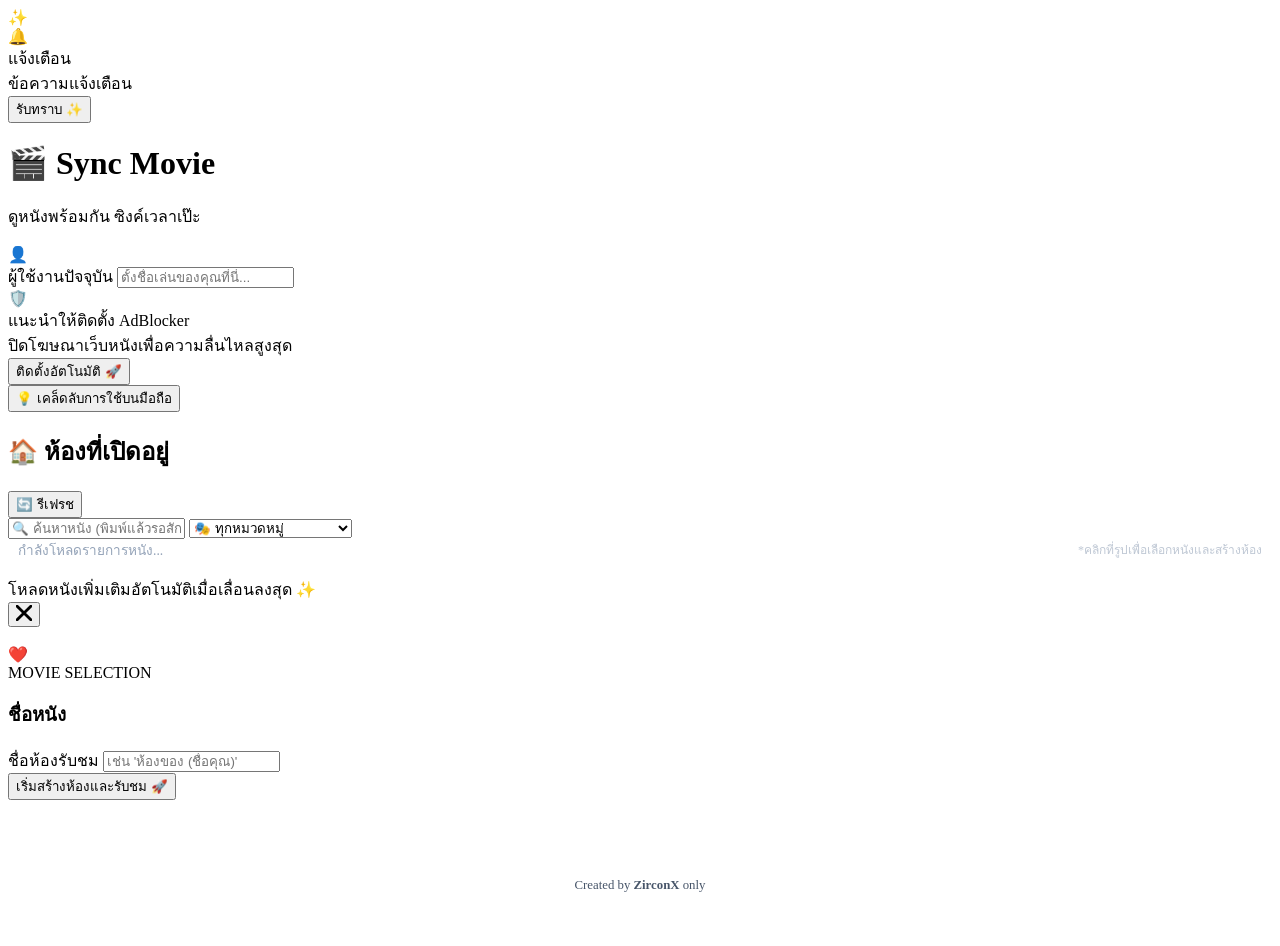
==== public/index.html @ d771b9f4 "Upgrade UI to Premium Tailwind CSS & Improve Tunnel stability" ====
<!DOCTYPE html>
<html lang="th">

<head>
    <meta charset="UTF-8">
    <meta name="viewport" content="width=device-width, initial-scale=1.0, viewport-fit=cover">
    <title>Sync Movie - ดูหนังด้วยกัน</title>
    <link rel="manifest" href="/manifest.json">
    <meta name="theme-color" content="#6366f1">
    <link rel="apple-touch-icon" href="https://cdn-icons-png.flaticon.com/512/3658/3658937.png">
    <link href="https://fonts.googleapis.com/css2?family=Outfit:wght@400;600;800&display=swap" rel="stylesheet">
    <script src="https://cdn.tailwindcss.com"></script>
    <script>
        tailwind.config = {
            theme: {
                extend: {
                    colors: {
                        primary: '#6366f1',
                        secondary: '#a855f7',
                        accent: '#22c55e',
                        bg: '#0f172a',
                        cardBg: 'rgba(30, 41, 59, 1)',
                    },
                    fontFamily: {
                        sans: ['Outfit', 'sans-serif'],
                    }
                }
            }
        }
    </script>
    <style type="text/tailwindcss">
        @layer utilities {
            .glass {
                background: rgba(255, 255, 255, 0.03);
            }
        }
        @layer components {
            .movie-card {
                position: relative;
                display: flex;
                flex-direction: column;
                background-color: rgba(15, 23, 42, 0.6);
                border-radius: 24px;
                overflow: hidden;
                cursor: pointer;
                transition: all 0.3s;
                border: 1px solid rgba(255, 255, 255, 0.05);
            }
            .movie-card:hover { 
                transform: translateY(-8px);
                box-shadow: 0 15px 30px rgba(0, 0, 0, 0.5);
            }
            .movie-card.selected { 
                border: 3px solid theme('colors.primary');
                box-shadow: 0 0 30px rgba(99, 102, 241, 0.4);
            }
            .poster-box {
                position: relative;
                width: 100%;
                aspect-ratio: 2/3;
                overflow: hidden;
            }
            .poster-box img {
                width: 100%;
                height: 100%;
                object-fit: cover;
                opacity: 0;
                transition: opacity 0.5s;
                background-color: theme('colors.slate.800');
            }
            .poster-box img.loaded {
                opacity: 1;
            }
            .movie-info { 
                position: absolute;
                bottom: 0;
                left: 0;
                width: 100%;
                padding: 1rem;
                padding-top: 4rem;
                background: linear-gradient(to top, theme('colors.slate.900'), transparent);
                display: flex;
                flex-direction: column;
                gap: 0.5rem;
            }
            .m-title {
                color: white;
                font-weight: 800;
                font-size: 0.95rem;
                line-height: 1.3;
                text-shadow: 0 1px 2px rgba(0,0,0,0.5);
                display: -webkit-box;
                -webkit-line-clamp: 2;
                line-clamp: 2;
                -webkit-box-orient: vertical;
                overflow: hidden;
            }
            .m-meta {
                display: flex;
                align-items: center;
                justify-content: space-between;
                font-size: 0.7rem;
                color: theme('colors.slate.300');
                font-weight: 600;
            }
            .m-quality {
                background-color: rgba(99, 102, 241, 0.2);
                color: theme('colors.indigo.300');
                padding: 0.125rem 0.5rem;
                border-radius: 0.375rem;
                border: 1px solid rgba(99, 102, 241, 0.2);
            }
            
            .room-card {
                background: linear-gradient(to bottom right, rgba(30, 41, 59, 0.8), theme('colors.slate.900'));
                border: 1px solid rgba(255, 255, 255, 0.05);
                border-radius: 20px;
                padding: 1.25rem;
                cursor: pointer;
                transition: all 0.3s;
                display: flex;
                justify-content: space-between;
                align-items: center;
                box-shadow: 0 10px 15px -3px rgba(0, 0, 0, 0.1);
                position: relative;
                overflow: hidden;
            }
            .room-card:hover {
                transform: translateY(-4px);
                box-shadow: 0 15px 30px rgba(0, 0, 0, 0.4);
                border-color: rgba(255, 255, 255, 0.1);
            }
            .room-card::before {
                content: '';
                position: absolute;
                top: 0;
                left: 0;
                width: 4px;
                height: 100%;
                background: linear-gradient(to bottom, theme('colors.primary'), theme('colors.secondary'));
            }

            .creation-box {
                position: fixed;
                bottom: 0;
                left: 50%;
                width: 100%;
                max-width: 500px;
                background-color: rgba(15, 23, 42, 0.95);
                backdrop-filter: blur(20px);
                padding: 1.5rem;
                border-radius: 32px 32px 0 0;
                border-top: 1px solid rgba(255, 255, 255, 0.1);
                border-left: 1px solid rgba(255, 255, 255, 0.1);
                border-right: 1px solid rgba(255, 255, 255, 0.1);
                box-shadow: 0 -20px 50px rgba(0, 0, 0, 0.5);
                z-index: 1000;
                display: none;
                transform: translateX(-50%);
            }
            .close-btn {
                position: absolute;
                top: 1rem;
                right: 1rem;
                width: 2rem;
                height: 2rem;
                display: flex;
                align-items: center;
                justify-content: center;
                border-radius: 9999px;
                background-color: theme('colors.slate.800');
                color: theme('colors.slate.400');
                cursor: pointer;
                transition: all 0.3s;
                border: 1px solid rgba(255, 255, 255, 0.05);
            }
            .close-btn:hover {
                background-color: theme('colors.slate.700');
                color: white;
            }

            .skeleton {
                background: linear-gradient(90deg, #1e293b 25%, #334155 50%, #1e293b 75%);
                background-size: 200% 100%;
                animation: loading 1.5s infinite;
            }
            @keyframes loading {
                0% { background-position: 200% 0; }
                100% { background-position: -200% 0; }
            }
            .movie-info { background: linear-gradient(to top, #1e293b, transparent); }
            
            #statusMsg {
                transition: all 0.5s cubic-bezier(0.16, 1, 0.3, 1);
            }
            #statusMsg.show {
                transform: translateX(-50%) translateY(0);
                opacity: 1;
            }
            
            .creation-box.show {
                display: block; opacity: 1; transform: translate(-50%, 0);
                animation: premiumSlideUp 0.6s cubic-bezier(0.16, 1, 0.3, 1) forwards;
            }
            @keyframes premiumSlideUp {
                0% { transform: translate(-50%, 50px); opacity: 0; }
                100% { transform: translate(-50%, 0); opacity: 1; }
            }
            
            #customPopup {
                animation: fadeIn 0.4s cubic-bezier(0.16, 1, 0.3, 1);
            }
            #customPopup.show {
                display: flex !important;
            }
            #customPopup .modal-content {
                transform: scale(0.9) translateY(20px);
                transition: all 0.4s cubic-bezier(0.16, 1, 0.3, 1);
            }
            #customPopup.show .modal-content {
                transform: scale(1) translateY(0);
            }
            @keyframes fadeIn { from { opacity: 0; } to { opacity: 1; } }
            @keyframes bounceIn { from { transform: scale(0); } to { transform: scale(1); } }
            .modal-icon { animation: bounceIn 0.6s cubic-bezier(0.175, 0.885, 0.32, 1.275); }
        }
        
        body { background-color: theme('colors.bg'); color: #f8fafc; overflow-x: hidden; }
        * { -webkit-tap-highlight-color: transparent; }
    </style>
</head>

<body>
    <div id="statusMsg" class="fixed top-[25px] left-1/2 -translate-x-1/2 -translate-y-[100px] bg-gradient-to-br from-indigo-500/95 to-purple-500/95 text-white py-3 px-7 rounded-full text-sm font-bold z-[2000] flex items-center gap-3 shadow-[0_15px_35px_rgba(99,102,241,0.4)] backdrop-blur-md border border-white/20 pointer-events-none opacity-0"><span>✨</span> <span id="statusTxt"></span></div>
    <!-- Custom Popup -->
    <div id="customPopup" class="fixed inset-0 bg-slate-900/40 backdrop-blur-md hidden justify-center items-center z-[2000] modal-overlay">
        <div class="bg-gradient-to-br from-slate-800/90 to-slate-900/95 border border-white/10 p-10 rounded-[32px] max-w-[420px] w-[90%] text-center shadow-[0_0_0_1px_rgba(255,255,255,0.05),0_20px_50px_-12px_rgba(0,0,0,0.5),0_0_40px_rgba(99,102,241,0.1)] relative overflow-hidden modal-content">
            <div class="absolute top-0 left-0 w-full h-[4px] bg-gradient-to-r from-primary to-secondary"></div>
            <div class="text-[3.5rem] mb-6 inline-block drop-shadow-[0_0_15px_rgba(99,102,241,0.3)] modal-icon" id="popupIcon">🔔</div>
            <div class="text-[1.75rem] font-extrabold mb-3 text-white tracking-tight" id="popupTitle">แจ้งเตือน</div>
            <div class="text-slate-400 mb-10 leading-relaxed text-[1.05rem]" id="popupText">ข้อความแจ้งเตือน</div>
            <button class="w-full bg-gradient-to-br from-primary to-secondary text-white p-4 rounded-xl text-base font-extrabold cursor-pointer transition-all hover:-translate-y-[2px] hover:shadow-[0_10px_25px_rgba(99,102,241,0.4)] hover:brightness-110 active:translate-y-0" onclick="closePopup()">รับทราบ ✨</button>
        </div>
    </div>

    <!-- Ambient Background Glow -->
    <div class="fixed top-[-10%] left-[-10%] w-[40%] h-[40%] bg-primary/20 rounded-full blur-[120px] pointer-events-none z-[-1]"></div>
    <div class="fixed bottom-[-10%] right-[-10%] w-[40%] h-[40%] bg-secondary/20 rounded-full blur-[120px] pointer-events-none z-[-1]"></div>

    <div class="max-w-[1100px] mx-auto px-4 sm:px-6 py-8 sm:py-12">
        <header class="text-center mb-10">
            <h1 class="text-5xl sm:text-6xl font-extrabold mb-3 bg-gradient-to-r from-indigo-400 via-purple-400 to-pink-400 text-transparent bg-clip-text tracking-tight drop-shadow-sm">🎬 Sync Movie</h1>
            <p class="text-slate-400 text-lg sm:text-xl font-medium">ดูหนังพร้อมกัน ซิงค์เวลาเป๊ะ</p>
        </header>

        <div class="max-w-[600px] mx-auto flex flex-col gap-5 mb-14">
            <!-- User Setup Card -->
            <div class="bg-slate-800/40 backdrop-blur-xl p-6 rounded-[28px] border border-white/10 shadow-[0_8px_30px_rgb(0,0,0,0.12)] relative overflow-hidden group">
                <div class="absolute inset-x-0 bottom-0 h-1 bg-gradient-to-r from-primary to-secondary transform scale-x-0 group-hover:scale-x-100 transition-transform duration-500 origin-left"></div>
                <div class="flex items-center gap-5 relative z-10">
                    <div class="w-14 h-14 bg-gradient-to-br from-indigo-500 to-purple-600 rounded-[20px] flex items-center justify-center text-2xl shadow-lg border border-white/10">👤</div>
                    <div class="flex-1 flex flex-col gap-1.5">
                        <label for="userName" class="text-[0.7rem] text-slate-400 font-bold uppercase tracking-widest ml-1">ผู้ใช้งานปัจจุบัน</label>
                        <input type="text" id="userName" placeholder="ตั้งชื่อเล่นของคุณที่นี่..." class="bg-slate-900/50 border border-white/5 px-4 py-3 rounded-xl text-white outline-none w-full text-base font-medium transition-all focus:bg-slate-900/80 focus:border-primary/50 focus:ring-2 focus:ring-primary/20 placeholder:text-slate-600" oninput="localStorage.setItem('zm_username', this.value.trim())">
                    </div>
                </div>
            </div>

            <!-- AdBlock Banner -->
            <div class="bg-gradient-to-r from-slate-800/60 to-slate-800/40 backdrop-blur-md rounded-[24px] border border-dashed border-indigo-500/30 p-5 flex sm:flex-row flex-col items-center justify-between gap-4 transition-all hover:bg-slate-800/80">
                <div class="flex items-center gap-4 text-left w-full sm:w-auto">
                    <div class="w-12 h-12 bg-slate-900/80 rounded-full flex items-center justify-center text-xl border border-white/5 flex-shrink-0">🛡️</div>
                    <div>
                        <div class="text-white font-bold text-sm sm:text-base">แนะนำให้ติดตั้ง AdBlocker</div>
                        <div class="text-slate-400 text-xs sm:text-sm mt-0.5">ปิดโฆษณาเว็บหนังเพื่อความลื่นไหลสูงสุด</div>
                    </div>
                </div>
                <button class="w-full sm:w-auto bg-indigo-500/10 text-indigo-400 border border-indigo-500/30 px-5 py-2.5 rounded-xl text-sm font-bold cursor-pointer hover:bg-indigo-500 hover:text-white transition-all whitespace-nowrap" onclick="setupAdblock()">ติดตั้งอัตโนมัติ 🚀</button>
            </div>
        </div>

        <button onclick="showMobileTips()" class="bg-orange-500/10 text-orange-400 border border-orange-500/30 px-6 py-2.5 rounded-full font-bold mx-auto mb-10 flex items-center justify-center gap-2 hover:bg-orange-500 hover:text-white transition-all shadow-[0_0_15px_rgba(249,115,22,0.15)] hover:shadow-[0_0_20px_rgba(249,115,22,0.4)]">
            💡 เคล็ดลับการใช้บนมือถือ
        </button>

        <!-- 🏠 ACTIVE ROOMS SECTION -->
        <div class="rooms-section mb-12">
            <div class="flex items-center justify-between mb-4">
                <h2 class="text-2xl font-extrabold flex items-center gap-3">
                    <span class="text-2xl">🏠</span> ห้องที่เปิดอยู่
                </h2>
                <button onclick="loadRooms()" class="flex items-center gap-2 bg-slate-800 border border-white/10 text-slate-300 font-bold px-4 py-2 rounded-xl text-sm hover:bg-slate-700 hover:text-white hover:border-white/20 transition-all active:scale-95">
                    <span class="text-primary">🔄</span> รีเฟรช
                </button>
            </div>
            <div id="activeRooms" class="grid grid-cols-1 sm:grid-cols-2 md:grid-cols-3 gap-6 mt-4">
                <!-- Room cards -->
            </div>
        </div>

        <div class="flex flex-col sm:flex-row gap-4 mb-8 glass p-4 rounded-3xl border border-white/5">
            <input type="text" id="movieSearch" class="flex-1 min-w-[200px] bg-slate-800 border border-white/10 px-4 py-3 rounded-xl text-white outline-none transition-all focus:border-primary focus:shadow-[0_0_0_4px_rgba(99,102,241,0.2)]" placeholder="🔍 ค้นหาหนัง (พิมพ์แล้วรอสักครู่)..."
                oninput="debounceSearch()">
            <select id="genreFilter" class="flex-1 min-w-[200px] bg-slate-800 border border-white/10 px-4 py-3 rounded-xl text-white outline-none transition-all focus:border-primary focus:shadow-[0_0_0_4px_rgba(99,102,241,0.2)]" onchange="filterLocal()">
                <option value="">🎭 ทุกหมวดหมู่</option>
                <option value="doonung/action-movie">💥 Action (บู๊/ระทึกขวัญ)</option>
                <option value="doonung/horror-ghost-movie">👻 Horror (ผี/สยองขวัญ)</option>
                <option value="doonung/comedy-movie">😂 Comedy (ตลก/ฮา)</option>
                <option value="doonung/animation">🎬 Animation (การ์ตูน)</option>
            </select>
        </div>
        <div
            style="margin-bottom: 1rem; font-size: 0.85rem; color: #94a3b8; display: flex; justify-content: space-between; align-items: center; padding: 0 10px;">
            <span id="movieCount">กำลังโหลดรายการหนัง...</span>
            <span style="font-size: 0.75rem; opacity: 0.6;">*คลิกที่รูปเพื่อเลือกหนังและสร้างห้อง</span>
        </div>

        <div id="movieGrid" class="grid grid-cols-2 sm:grid-cols-3 md:grid-cols-4 lg:grid-cols-5 gap-3 sm:gap-6 mb-8">
            <!-- Movie cards -->
        </div>
        <div id="loadMore" class="text-center p-8 text-slate-400">โหลดหนังเพิ่มเติมอัตโนมัติเมื่อเลื่อนลงสุด ✨</div>

        <div id="selectedMovieArea" class="creation-box">
            <button class="close-btn z-50 hover:scale-110 active:scale-90" onclick="document.getElementById('selectedMovieArea').classList.remove('show')">
                <svg width="16" height="16" viewBox="0 0 14 14" fill="none" class="opacity-80 transition-opacity group-hover:opacity-100">
                    <path d="M1 1L13 13M1 13L13 1" stroke="currentColor" stroke-width="2.5" stroke-linecap="round" stroke-linejoin="round"/>
                </svg>
            </button>
            <div class="flex gap-6 items-start mb-6">
                <!-- Poster Focus -->
                <div class="relative shrink-0 group">
                    <div class="absolute -inset-1 bg-gradient-to-br from-indigo-500 to-purple-500 rounded-2xl blur opacity-30 group-hover:opacity-60 transition duration-500"></div>
                    <img id="selPoster" src="" class="relative w-[90px] h-[135px] rounded-2xl object-cover shadow-[0_10px_25px_rgba(0,0,0,0.5)] border border-white/10 z-10 transition-transform duration-300 group-hover:scale-105">
                    <div class="absolute -bottom-2 -right-2 bg-gradient-to-br from-pink-500 to-rose-500 w-8 h-8 rounded-full flex items-center justify-center text-sm border-2 border-slate-900 shadow-lg z-20 hover:scale-110 transition-transform cursor-default">❤️</div>
                </div>
                <!-- Info Section -->
                <div class="text-left flex-1 pt-1">
                    <div class="text-[0.65rem] text-indigo-400 font-extrabold uppercase mb-1 tracking-widest drop-shadow-sm flex items-center gap-1.5"><span class="w-1.5 h-1.5 bg-indigo-500 rounded-full animate-pulse"></span> MOVIE SELECTION</div>
                    <h3 id="selTitle" class="text-xl font-extrabold mb-3 leading-tight text-white line-clamp-2 drop-shadow-md">ชื่อหนัง</h3>
                    <div class="user-input-wrapper">
                        <label for="rName" class="text-[0.65rem] text-slate-500 font-extrabold uppercase mb-1 block">ชื่อห้องรับชม</label>
                        <input type="text" id="rName" placeholder="เช่น 'ห้องของ (ชื่อคุณ)'" class="w-full bg-slate-900/60 border border-white/10 px-4 py-2.5 rounded-xl text-white font-semibold text-sm outline-none transition-all focus:bg-slate-900/80 focus:border-primary focus:ring-2 focus:ring-primary/20 placeholder:text-slate-600">
                    </div>
                </div>
            </div>
            <button id="createRoomBtn" onclick="createRoom()" class="w-full bg-gradient-to-r from-indigo-500 via-purple-500 to-pink-500 text-white font-extrabold text-lg py-4 rounded-2xl shadow-[0_10px_20px_rgba(168,85,247,0.3)] hover:shadow-[0_15px_30px_rgba(168,85,247,0.5)] transition-all duration-300 hover:-translate-y-1 active:translate-y-0 active:scale-95 tracking-wide">
                เริ่มสร้างห้องและรับชม 🚀
            </button>
        </div>
    </div>

    <script src="/movies-api.js"></script>
    <script>
        // Extend the MoviesAPI class to include the new detectGenre method
        // This is a workaround as the original movies-api.js file is not provided for direct modification.
        // In a real scenario, this method would be added directly to the MoviesAPI class definition in movies-api.js.
        if (typeof MoviesAPI !== 'undefined') {
            MoviesAPI.prototype.detectGenre = function (title, element = null) {
                const titleLower = title.toLowerCase();

                // ถ้าเป็นการ Search เว็บอาจจะไม่มี Element เราจะเช็คจาก Title เป็นหลัก
                const classLower = (element && element.className) ? element.className.toLowerCase() : '';

                // 1. เช็คจาก Class ของ WordPress (ถ้ามี)
                if (classLower.includes('category-action') || classLower.includes('category-thriller') || classLower.includes('category-adventure')) return 'Action';
                if (classLower.includes('category-horror') || classLower.includes('category-ghost')) return 'Horror';
                if (classLower.includes('category-comedy')) return 'Comedy';
                if (classLower.includes('category-animation') || classLower.includes('category-anime') || classLower.includes('category-cartoon')) return 'Animation';

                // 2. เช็คจากคีย์เวิร์ดในชื่อ (แม่นยำสูงขึ้นเมื่อเป็นการ Search เจาะจง)
                if (titleLower.includes('action') || titleLower.includes('บู๊') || titleLower.includes('ต่อสู้') || titleLower.includes('thriller') || titleLower.includes('ระทึก') || titleLower.includes('adventure') || titleLower.includes('ผจญภัย')) return 'Action';
                if (titleLower.includes('horror') || titleLower.includes('ผี') || titleLower.includes('สยอง') || titleLower.includes('น่ากลัว')) return 'Horror';
                if (titleLower.includes('comedy') || titleLower.includes('ตลก') || titleLower.includes('ฮา')) return 'Comedy';
                if (titleLower.includes('animation') || titleLower.includes('การ์ตูน') || titleLower.includes('anime') || titleLower.includes('อนิเมะ')) return 'Animation';

                return 'Drama';
            };
        }

        const moviesAPI = new MoviesAPI();
        let allMovies = [];
        let selectedMovie = null;
        let currentPage = 1;
        let isFetching = false;
        let searchTimeout = null;
        let searchResults = [];

        async function init() {
            // Register PWA Service Worker
            if ('serviceWorker' in navigator) {
                navigator.serviceWorker.register('/sw.js').then(() => {
                    console.log('Service Worker Registered');
                });
            }

            const savedName = localStorage.getItem('zm_username');
            if (savedName) document.getElementById('userName').value = savedName;

            showSkeletons();

            try {
                allMovies = await moviesAPI.getMoviesFromPage(1);
                displayMovies();
                loadRooms();
                setInterval(loadRooms, 5000);
                setInterval(updateRoomUI, 1000);
            } catch (e) {
                document.getElementById('movieGrid').innerHTML = '<div style="grid-column: 1/-1; text-align: center; padding: 2rem;">❌ ไม่สามารถโหลดข้อมูลได้ หรือ CORS ติดขัด กรุณารีเฟรชหน้าเว็บ</div>';
            }

            window.onscroll = () => {
                if ((window.innerHeight + window.scrollY) >= document.body.offsetHeight - 500) {
                    if (!isFetching) {
                        loadMore();
                    }
                }
            };
        }

        function showSkeletons() {
            const grid = document.getElementById('movieGrid');
            grid.innerHTML = Array(12).fill(0).map(() => `
                <div class="movie-card skeleton" style="height: 350px;"></div>
            `).join('');
        }

        async function loadMore() {
            isFetching = true;
            currentPage++;

            const genreValue = document.getElementById('genreFilter').value; // URL Path
            const genreText = document.getElementById('genreFilter').selectedOptions[0].innerText.split(' ')[1]; // e.g. "Action"
            const query = document.getElementById('movieSearch').value.trim();
            const activeSearch = genreValue || query;

            document.getElementById('loadMore').textContent = `⏳ กำลังโหลด${activeSearch ? 'ผลการหา' : ''}หน้า ${currentPage}...`;

            try {
                let newMovies = [];
                if (genreValue) {
                    // โหมดหมวดหมู่: ใช้ getMoviesByCategory
                    newMovies = await moviesAPI.getMoviesByCategory(genreValue, currentPage);
                } else if (query) {
                    // โหมดค้นหา: ใช้ searchMovies
                    newMovies = await moviesAPI.searchMovies(query, currentPage);
                } else {
                    // โหมดปกติ: หน้าหนังใหม่
                    newMovies = await moviesAPI.getMoviesFromPage(currentPage);
                }

                if (newMovies.length > 0) {
                    // กรองหนังซ้ำออกจากรายการที่จะเอามาเติม
                    // ถ้าอยู่ในโหมด Search/Category ให้เทียบกับ searchResults
                    // ถ้าอยู่หน้าแรก ให้เทียบกับ allMovies
                    const currentList = activeSearch ? searchResults : allMovies;
                    const uniqueNew = newMovies.filter(nm => !currentList.some(existing => existing.id === nm.id));

                    if (uniqueNew.length > 0) {
                        if (activeSearch) {
                            searchResults = [...searchResults, ...uniqueNew];
                        } else {
                            allMovies = [...allMovies, ...uniqueNew];
                        }
                        displayMovies(activeSearch ? searchResults : null);
                        document.getElementById('loadMore').textContent = 'เลื่อนลงเพื่อโหลดต่อ';
                    } else {
                        // ถ้าโหลดมาแล้วซ้ำหมด (อาจจะเพราะเว็บหน้า 2 มีหนังซ้ำกับหน้า 1)
                        document.getElementById('loadMore').textContent = '— ไม่พบข้อมูลใหม่เพิ่ม —';
                    }

                    displayMovies(activeSearch ? searchResults : null);
                    document.getElementById('loadMore').textContent = 'เลื่อนลงเพื่อโหลดต่อ';
                } else {
                    document.getElementById('loadMore').textContent = '— สิ้นสุดรายการ —';
                }
            } catch (err) {
                console.error("LoadMore Error:", err);
                document.getElementById('loadMore').textContent = '⚠️ ลองใหม่อีกครั้ง';
            }
            isFetching = false;
        }

        let lastRenderKey = ""; // ใช้ป้องกันการรีเรนเดอร์ซ้ำซ้อนเพื่อประหยัดสเปคและเน็ต
        function displayMovies(moviesToDisplay = null) {
            const grid = document.getElementById('movieGrid');
            const countEl = document.getElementById('movieCount');
            const genre = document.getElementById('genreFilter').value;
            const query = document.getElementById('movieSearch').value.trim();

            // ใช้รายการที่ส่งมา หรือใช้รายการทั้งหมดเป็นหลัก
            let list = moviesToDisplay || (query ? searchResults : allMovies);

            // กรองตามหมวดหมู่ถ้ามีการเลือก
            if (genre && !moviesToDisplay) { // moviesToDisplay จะถูกใช้เมื่อมีการค้นหา deep search
                list = list.filter(m => m.genre === genre);
            }

            // [Optimization] สร้าง Key เพื่อเช็คว่าข้อมูลเปลี่ยนไปจากเดิมไหม
            const currentKey = list.map(m => m.id).join(',');
            // ถ้าข้อมูลเดิมและไม่ใช่การสั่งบังคับ (เช่น search results ใหม่) ไม่ต้อง Render ใหม่
            if (currentKey === lastRenderKey && !moviesToDisplay) return;
            lastRenderKey = currentKey;

            countEl.textContent = `พบหนังทั้งหมด ${list.length} เรื่อง`;

            if (list.length === 0) {
                grid.innerHTML = '<div style="grid-column: 1/-1; text-align: center; padding: 2rem; color: #64748b;">ไม่พบหนังในหมวดหมู่นี้</div>';
                return;
            }

            // Render พร้อม Lazy Loading และ Fade-in ประหยัดเน็ต
            grid.innerHTML = list.map(m => `
                <div class="movie-card" onclick="selectMovie('${m.id}', this)">
                    <div class="poster-box">
                        <img src="${m.poster}" 
                             loading="lazy" 
                             onload="this.classList.add('loaded')"
                             onerror="this.src='https://via.placeholder.com/200x300/1e293b/94a3b8?text=No+Image'; this.classList.add('loaded')">
                    </div>
                    <div class="movie-info">
                        <div class="m-title" title="${m.title}">${m.title}</div>
                        <div class="m-meta">
                            <span>📅 ${m.year}</span>
                            <span class="m-quality">${m.quality}</span>
                        </div>
                    </div>
                </div>
            `).join('');
        }

        function debounceSearch() {
            clearTimeout(searchTimeout);
            const query = document.getElementById('movieSearch').value.trim();
            if (!query) {
                displayMovies();
                document.getElementById('loadMore').style.display = 'block';
                return;
            }

            document.getElementById('loadMore').style.display = 'none';
            searchTimeout = setTimeout(async () => {
                const grid = document.getElementById('movieGrid');
                grid.innerHTML = '<div style="grid-column: 1/-1; text-align: center; padding: 2rem;">🔍 กำลังค้นหาเจาะจง: "' + query + '"...</div>';
                searchResults = await moviesAPI.searchMovies(query);
                displayMovies(searchResults);
            }, 800);
        }

        async function filterLocal() {
            const genreValue = document.getElementById('genreFilter').value; // URL Path: doonung/action-movie
            const genreText = document.getElementById('genreFilter').options[document.getElementById('genreFilter').selectedIndex].text.split(' ')[1]; // Label: Action
            const query = document.getElementById('movieSearch').value.trim();
            const grid = document.getElementById('movieGrid');
            const countEl = document.getElementById('movieCount');

            if (!genreValue) {
                displayMovies();
                document.getElementById('loadMore').style.display = query ? 'none' : 'block';
                return;
            }

            // 1. ดึงหนังจากหน้าแรกที่มีอยู่แล้วมาแสดงก่อน (Instant Local List)
            // เราต้องใช้ detectGenre หรือเช็คจากชื่อหมวดหมู่ที่ map ไว้
            // เนื่องจาก genreValue เป็น URL เราต้องใช้ genreText (Action, Horror, etc) ในการกรอง local
            const localMatches = allMovies.filter(m => {
                // ตรวจสอบทั้ง Genre ที่ระบุในระบบ และ keywords ใน title
                return m.genre.includes(genreText) || m.originalTitle.toLowerCase().includes(genreText.toLowerCase());
            });

            searchResults = [...localMatches];

            currentPage = 1;
            document.getElementById('loadMore').style.display = 'none';

            if (searchResults.length > 0) {
                displayMovies(searchResults);
                countEl.textContent = `พบ ${searchResults.length} เรื่องในหน้านี้... กำลังโหลดจากหมวด ${genreText} เพิ่ม ⏳`;
            } else {
                countEl.textContent = `กำลังโหลดหนังหมวด ${genreText}... ⏳`;
                grid.innerHTML = Array(8).fill(0).map(() => `<div class="movie-card skeleton" style="height: 350px;"></div>`).join('');
            }

            try {
                // 2. ทำ "Catgeory Search" โดยตรงจาก URL
                const results = await moviesAPI.getMoviesByCategory(genreValue, 1);

                // 3. รวมหนัง
                const uniqueRemote = results.filter(r =>
                    !searchResults.some(existing => existing.id === r.id)
                );

                // เอาหนังจาก Server ขึ้นก่อนถ้าไม่มีหนัง Local (หรือต่อท้ายถ้ามี) 
                // แต่ User ขอให้ "เอาหนังใน new หนังใหม่ ขึ้นมาก่อนทุกครั้ง" 
                // ปกติหนัง Local คือหนังใหม่สุดจากหน้าแรก ดังนั้นเอา Local ขึ้นก่อนถูกต้องแล้ว
                searchResults = [...searchResults, ...uniqueRemote];
                displayMovies(searchResults);

                countEl.textContent = `พบหนังแนว ${genreText} ทั้งหมด ${searchResults.length} เรื่อง`;
                document.getElementById('loadMore').style.display = 'block';

            } catch (e) {
                countEl.textContent = `❌ เกิดข้อผิดพลาดในการโหลดหมวดหมู่`;
                displayMovies(searchResults);
            }
        }

        function selectMovie(id, el) {
            document.querySelectorAll('.movie-card').forEach(c => c.classList.remove('selected'));
            el.classList.add('selected');

            // หาจากทั้งรายการหลักและผลการค้นหา
            selectedMovie = allMovies.find(m => m.id === id) || searchResults.find(m => m.id === id);

            if (!selectedMovie) {
                console.error("Movie not found:", id);
                return;
            }

            document.getElementById('selPoster').src = selectedMovie.poster || '';
            document.getElementById('selTitle').textContent = selectedMovie.title;
            document.getElementById('rName').value = `ห้องดู ${selectedMovie.title}`;
            document.getElementById('selectedMovieArea').classList.add('show');
        }

        async function createRoom() {
            const btn = document.getElementById('createRoomBtn');
            const nameInput = document.getElementById('userName');
            const nick = nameInput.value.trim();

            if (!nick || nick === 'Guest') {
                showPopup(' กรุณาระบุชื่อก่อน', 'กรุณาใส่ชื่อของคุณในช่องด้านบนก่อนสร้างห้องครับ');
                nameInput.focus();
                return;
            }
            localStorage.setItem('zm_username', nick);

            btn.disabled = true;
            btn.textContent = '⏳ กำลังสร้างห้อง...';

            try {
                console.log('Fetching video URL from:', selectedMovie.moviePageUrl);
                const videoUrl = await moviesAPI.fetchDirectVideoUrl(selectedMovie.moviePageUrl);

                console.log('Video URL received:', videoUrl);

                if (!videoUrl) {
                    throw new Error('ไม่พบ URL วิดีโอ');
                }

                const roomId = 'room_' + Math.random().toString(36).substring(2, 10);
                console.log('Creating room with ID:', roomId);

                const roomData = {
                    id: roomId,
                    roomName: document.getElementById('rName').value || `Room ${selectedMovie.title}`,
                    movieTitle: selectedMovie.title,
                    moviePoster: selectedMovie.poster,
                    moviePageUrl: selectedMovie.moviePageUrl,
                    genre: moviesAPI.detectGenre(selectedMovie.title),
                    videoUrl: videoUrl,
                    isPlaying: false,
                    currentTime: 0,
                    creator: nick,
                    createdAt: new Date().toISOString(),
                    lastActive: Date.now() / 1000
                };

                const response = await fetch('/api/update_room', {
                    method: 'POST',
                    headers: { 'Content-Type': 'application/json' },
                    body: JSON.stringify(roomData)
                });

                const result = await response.json();
                if (response.ok && result.success) {
                    console.log('Room created successfully');
                    window.location.href = `/room.html?id=${roomId}`;
                } else {
                    throw new Error(result.message || 'Failed to create room');
                }
            } catch (e) {
                console.error('Error creating room:', e);
                showPopup('เกิดข้อผิดพลาด', e.message);
                btn.disabled = false;
                btn.textContent = 'เริ่มสร้างห้องเลย! 🚀';
            }
        }

        let localRooms = [];

        async function loadRooms() {
            try {
                const resp = await fetch('/api/rooms');
                const rooms = await resp.json();
                // ✅ แก้ไข: ดึง ID จาก Key ของ Object และใส่เข้าไปใน Data ให้แม่นยำ
                localRooms = Object.entries(rooms).map(([id, data]) => {
                    return { ...data, id: id };
                });
                console.log('Active rooms loaded:', localRooms.length);
                updateRoomUI();
            } catch (e) {
                console.error('Error loading rooms:', e);
            }
        }

        function updateRoomUI() {
            const grid = document.getElementById('activeRooms');
            const now = Date.now() / 1000;
            const EXPIRY = 60; // ปรับเหลือ 1 นาที (60 วิ) ตามคำขอ

            // กรองห้องที่ยังไม่ตาย
            const activeRooms = localRooms.filter(r => {
                const timeLeft = EXPIRY - (now - (r.lastActive || 0));
                return timeLeft > 0;
            });

            if (activeRooms.length === 0) {
                grid.innerHTML = '<div style="padding: 1rem; color: #94a3b8; font-size: 0.9rem;">ยังไม่มีห้องที่กำลังดูอยู่</div>';
                return;
            }

            // เรียงลำดับห้อง (ใหม่สุดขึ้นก่อน)
            activeRooms.sort((a, b) => (b.lastActive || 0) - (a.lastActive || 0));

            grid.innerHTML = activeRooms.map(r => {
                const timeLeft = Math.max(0, Math.ceil(EXPIRY - (now - (r.lastActive || 0))));
                const colorClass = timeLeft <= 10 ? '#ef4444' : 'var(--accent)';
                const lockIcon = r.isLocked ? '🔒' : '🔓';
                const lockColor = r.isLocked ? '#ef4444' : '#28a745';

                return `
                <div class="room-card" onclick="joinRoom('${r.id}')">
                    <div>
                        <div style="font-weight: 800; color: #fff; display: flex; align-items: center; gap: 8px;">
                            ${r.roomName} <span style="font-size: 0.8rem; color: ${lockColor}; opacity: 0.8;">${lockIcon}</span>
                        </div>
                        <div style="font-size: 0.75rem; color: #94a3b8;">👤 โดย: ${r.creator || 'นิรนาม'}</div>
                    </div>
                    <div style="text-align: right;">
                        <div style="color: ${colorClass}; font-size: 0.75rem; font-weight: bold; display: flex; align-items: center; gap: 5px; justify-content: flex-end;">
                            <span style="width: 8px; height: 8px; background: ${colorClass}; border-radius: 50%; display: inline-block;"></span> Live
                        </div>
                        <div style="font-size: 10px; color: #64748b; margin-top: 5px;">จะหายใน: ${timeLeft}s</div>
                    </div>
                </div>
                `;
            }).join('');
        }

        async function joinRoom(id) {

            if (!id || id === 'undefined') {
                showPopup('❌ ข้อผิดพลาด', 'ไม่พบข้อมูลห้อง (ID ไม่ถูกต้อง)');
                return;
            }

            const nameInput = document.getElementById('userName');
            const nick = nameInput.value.trim();

            if (!nick) {
                showPopup('ข้อมูลไม่ครบ', 'กรุณาใส่ชื่อเล่นของคุณก่อนเข้าห้องครับ');
                nameInput.focus();
                nameInput.scrollIntoView({ behavior: 'smooth', block: 'center' });
                nameInput.style.borderColor = '#ef4444';
                nameInput.style.boxShadow = '0 0 0 3px rgba(239, 68, 68, 0.2)';
                setTimeout(() => {
                    nameInput.style.borderColor = '';
                    nameInput.style.boxShadow = '';
                }, 2000);
                return;
            }

            const room = localRooms.find(r => r.id === id);

            if (room) {
                const isCreator = (room.creator || '').toLowerCase() === nick.toLowerCase();

                if (room.isLocked && !isCreator) {
                    showPopup('🔒 ห้องถูกล็อค', 'ห้องนี้ถูกล็อคโดยเจ้าของห้อง\nเฉพาะเจ้าของเท่านั้นที่เข้าได้', 'lock');
                    return;
                }
            }

            localStorage.setItem('zm_username', nick);
            window.location.href = `/room.html?id=${id}`;
        }

        function showPopup(title, text, type = 'info') {
            const icons = {
                'success': '🛡️',
                'error': '❌',
                'warning': '⚠️',
                'info': '🔔',
                'lock': '🔒'
            };
            document.getElementById('popupIcon').textContent = icons[type] || icons.info;
            document.getElementById('popupTitle').textContent = title;
            document.getElementById('popupText').innerHTML = text;
            document.getElementById('customPopup').classList.add('show');
        }

        function closePopup() {
            document.getElementById('customPopup').classList.remove('show');
        }

        async function setupAdblock() {
            const isMobile = /Android|webOS|iPhone|iPad|iPod|BlackBerry|IEMobile|Opera Mini/i.test(navigator.userAgent);

            if (isMobile) {
                let mobileHtml = `
                    <div style="text-align:left; font-size:0.9rem; line-height:1.6; margin-top:15px;">
                        <p>📱 <b>ระบบ Ad-Free Proxy Mode:</b> ทำงานอยู่เบื้องต้นแล้วครับ! ระบบจะช่วยกรองสคริปต์โฆษณาออกจากวิดีโอให้คุณอัตโนมัติ ✨</p>
                        <hr style="border:0; border-top:1px solid rgba(255,255,255,0.1); margin:15px 0;">
                        <p style="color:var(--primary); font-weight:700;">💡 คำแนะนำเพื่อการดูที่ลื่นไหลที่สุด:</p>
                        <ul style="padding-left:20px; color:#cbd5e1; font-size:0.85rem;">
                            <li>ใช้เบราว์เซอร์ <b>Brave</b> หรือ <b>Kiwi</b> (รองรับ Extension)</li>
                            <li>หรือตั้งค่า <b>Private DNS</b> ในเครื่องเป็น <code>dns.adguard.com</code></li>
                        </ul>
                    </div>
                `;
                showPopup('ระบบ Ad-Filter มือถือ', mobileHtml, 'success');
                return;
            }

            const content = `
                <div style="display: flex; flex-direction: column; gap: 12px; margin-top: 15px;">
                    <a href="https://chromewebstore.google.com/detail/adblock-%E2%80%94-block-ads-acros/gighmmpiobklfepjocnamgkkbiglidom" target="_blank" 
                       style="display: flex; align-items: center; justify-content: space-between; padding: 15px; background: rgba(255,255,255,0.05); border-radius: 16px; text-decoration: none; color: white; border: 1px solid rgba(255,255,255,0.1);">
                       <div style="display: flex; align-items: center; gap: 12px;">
                           <img src="https://cdn-icons-png.flaticon.com/128/5968/5968868.png" width="30">
                           <div style="text-align: left;"><div style="font-weight: 700;">AdBlock</div><div style="font-size: 0.7rem; color: #94a3b8;">ยอดนิยมอันดับ 1</div></div>
                       </div>
                       <span style="font-size: 0.8rem; background: var(--primary); padding: 4px 10px; border-radius: 8px;">ติดตั้ง</span>
                    </a>
                    <a href="https://chromewebstore.google.com/detail/ublock-origin-lite/ddkjiahejlhfcafbddmgiahcphecmpfh" target="_blank" 
                       style="display: flex; align-items: center; justify-content: space-between; padding: 15px; background: rgba(255,255,255,0.05); border-radius: 16px; text-decoration: none; color: white; border: 1px solid rgba(255,255,255,0.1);">
                       <div style="display: flex; align-items: center; gap: 12px;">
                           <img src="https://cdn-icons-png.flaticon.com/128/2583/2583109.png" width="30">
                           <div style="text-align: left;"><div style="font-weight: 700;">uBlock Origin Lite</div><div style="font-size: 0.7rem; color: #94a3b8;">เบาและกันโฆษณาได้ดีมาก</div></div>
                       </div>
                       <span style="font-size: 0.8rem; background: var(--primary); padding: 4px 10px; border-radius: 8px;">ติดตั้ง</span>
                    </a>
                    <a href="https://chromewebstore.google.com/detail/ghostery-tracker-ad-block/mlomiejdfkolichcflejclcbmpeaniij" target="_blank" 
                       style="display: flex; align-items: center; justify-content: space-between; padding: 15px; background: rgba(255,255,255,0.05); border-radius: 16px; text-decoration: none; color: white; border: 1px solid rgba(255,255,255,0.1);">
                       <div style="display: flex; align-items: center; gap: 12px;">
                           <img src="https://cdn-icons-png.flaticon.com/128/1042/1042337.png" width="30">
                           <div style="text-align: left;"><div style="font-weight: 700;">Ghostery</div><div style="font-size: 0.7rem; color: #94a3b8;">บล็อก Tracker และโฆษณา</div></div>
                       </div>
                       <span style="font-size: 0.8rem; background: var(--primary); padding: 4px 10px; border-radius: 8px;">ติดตั้ง</span>
                    </a>
                </div>
                <div style="margin-top: 20px; font-size: 0.8rem; color: #f87171;">💡 รบกวนติดตั้งแล้วรีเฟรชหน้าเว็บอีกครั้งครับ</div>
            `;
            showPopup('🛡️ เลือก AdBlocker ที่ต้องการ', content, 'success');
        }

        function showMobileTips() {
            showPopup('📱 เคล็ดลับสำหรับมือถือ',
                '1. <b>ติดตั้งเป็นแอป:</b> กดปุ่ม 3 จุดที่เบราว์เซอร์แล้วเลือก "Add to Home Screen" เพื่อใช้งานเหมือนแอปจริง!<br><br>' +
                '2. <b>โหมดประหยัดพลังงาน:</b> แนะนำให้ปิด Low Power Mode เพื่อให้การซิงค์วิดีโอทำงานได้อย่างราบรื่น<br><br>' +
                '3. <b>เสียงเบา:</b> หากเสียงเบาเกินไป ให้ลองเสียบหูฟัง หรือใช้เบราว์เซอร์ Chrome เพื่อคุณภาพเสียงที่ดีที่สุด<br><br>' +
                '4. <b>เน็ตมือถือ:</b> หากใช้เน็ตมือถือ แนะนำให้เลือกเรื่องที่มีคุณภาพ HD หรือ SD เพื่อประหยัดข้อมูล',
                'info'
            );
        }

        function showStatus(text) {
            const el = document.getElementById('statusMsg');
            if (!el) return;
            document.getElementById('statusTxt').textContent = text;
            el.classList.add('show');
            setTimeout(() => el.classList.remove('show'), 3000);
        }

        init();
    </script>
    <footer
        style="text-align: center; padding: 2rem; color: #475569; font-size: 0.8rem; border-top: 1px solid rgba(255,255,255,0.05); margin-top: 2rem;">
        <p>Created by <span style="color: var(--primary); font-weight: 800;">ZirconX</span> only</p>
    </footer>
</body>

</html>
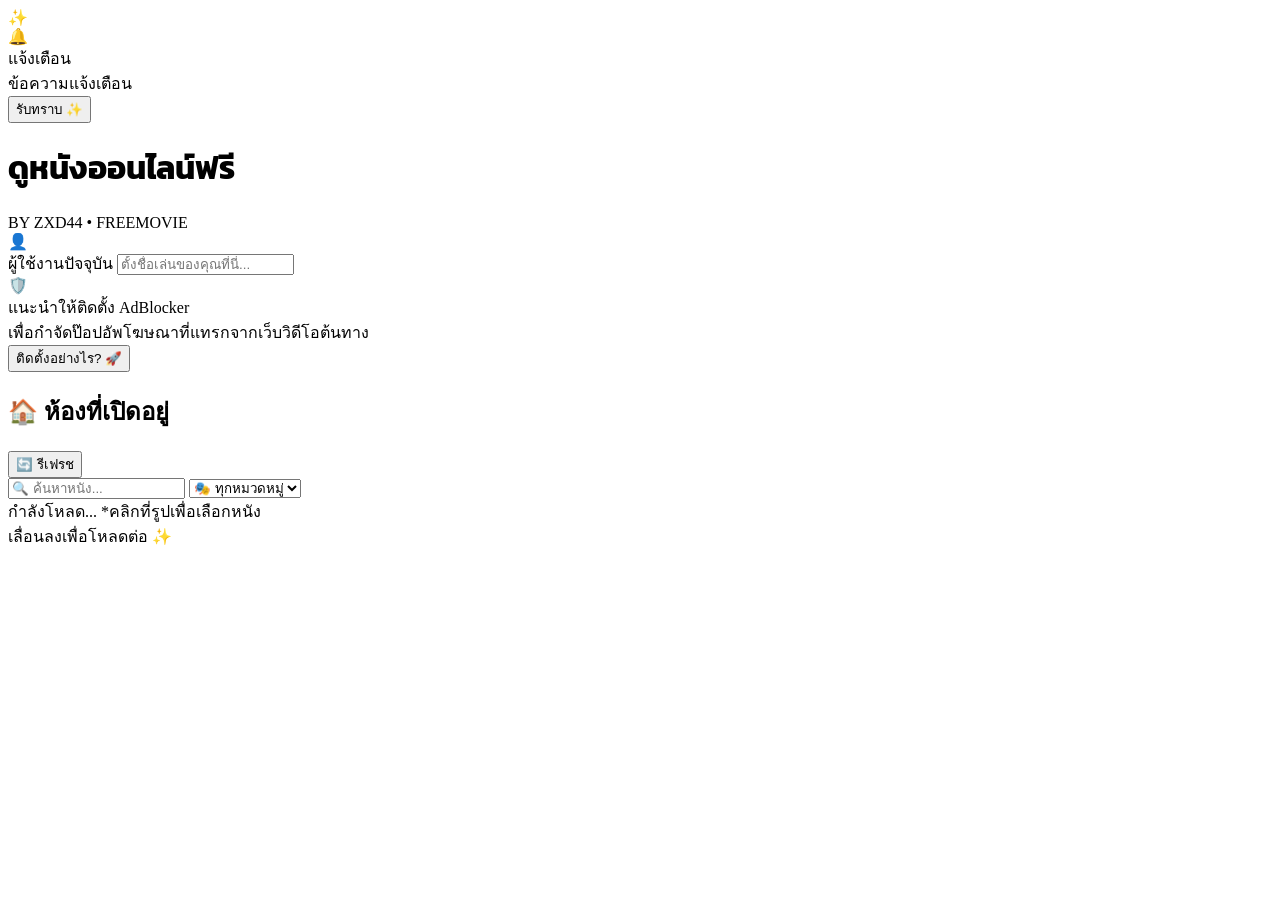
==== commit 2019c676: "� ดูหนังออนไลน์ฟรี by ZXD44: Rebrand & Premium Cinema Theme (Gold & Black)" ====
--- a/public/index.html
+++ b/public/index.html
@@ -8,18 +8,20 @@
     <link rel="manifest" href="/manifest.json">
     <meta name="theme-color" content="#6366f1">
     <link rel="apple-touch-icon" href="https://cdn-icons-png.flaticon.com/512/3658/3658937.png">
-    <link href="https://fonts.googleapis.com/css2?family=Outfit:wght@400;600;800&display=swap" rel="stylesheet">
+    <link
+        href="https://fonts.googleapis.com/css2?family=Kanit:wght@300;400;600;800&family=Outfit:wght@400;600;800&display=swap"
+        rel="stylesheet">
     <script src="https://cdn.tailwindcss.com"></script>
     <script>
         tailwind.config = {
             theme: {
                 extend: {
                     colors: {
-                        primary: '#6366f1',
-                        secondary: '#a855f7',
-                        accent: '#22c55e',
-                        bg: '#0f172a',
-                        cardBg: 'rgba(30, 41, 59, 1)',
+                        primary: '#f59e0b',
+                        secondary: '#ea580c',
+                        accent: '#facc15',
+                        bg: '#020617',
+                        cardBg: 'rgba(15, 23, 42, 1)',
                     },
                     fontFamily: {
                         sans: ['Outfit', 'sans-serif'],
@@ -28,856 +30,205 @@
             }
         }
     </script>
-    <style type="text/tailwindcss">
-        @layer utilities {
-            .glass {
-                background: rgba(255, 255, 255, 0.03);
-            }
-        }
-        @layer components {
-            .movie-card {
-                position: relative;
-                display: flex;
-                flex-direction: column;
-                background-color: rgba(15, 23, 42, 0.6);
-                border-radius: 24px;
-                overflow: hidden;
-                cursor: pointer;
-                transition: all 0.3s;
-                border: 1px solid rgba(255, 255, 255, 0.05);
-            }
-            .movie-card:hover { 
-                transform: translateY(-8px);
-                box-shadow: 0 15px 30px rgba(0, 0, 0, 0.5);
-            }
-            .movie-card.selected { 
-                border: 3px solid theme('colors.primary');
-                box-shadow: 0 0 30px rgba(99, 102, 241, 0.4);
-            }
-            .poster-box {
-                position: relative;
-                width: 100%;
-                aspect-ratio: 2/3;
-                overflow: hidden;
-            }
-            .poster-box img {
-                width: 100%;
-                height: 100%;
-                object-fit: cover;
-                opacity: 0;
-                transition: opacity 0.5s;
-                background-color: theme('colors.slate.800');
-            }
-            .poster-box img.loaded {
-                opacity: 1;
-            }
-            .movie-info { 
-                position: absolute;
-                bottom: 0;
-                left: 0;
-                width: 100%;
-                padding: 1rem;
-                padding-top: 4rem;
-                background: linear-gradient(to top, theme('colors.slate.900'), transparent);
-                display: flex;
-                flex-direction: column;
-                gap: 0.5rem;
-            }
-            .m-title {
-                color: white;
-                font-weight: 800;
-                font-size: 0.95rem;
-                line-height: 1.3;
-                text-shadow: 0 1px 2px rgba(0,0,0,0.5);
-                display: -webkit-box;
-                -webkit-line-clamp: 2;
-                line-clamp: 2;
-                -webkit-box-orient: vertical;
-                overflow: hidden;
-            }
-            .m-meta {
-                display: flex;
-                align-items: center;
-                justify-content: space-between;
-                font-size: 0.7rem;
-                color: theme('colors.slate.300');
-                font-weight: 600;
-            }
-            .m-quality {
-                background-color: rgba(99, 102, 241, 0.2);
-                color: theme('colors.indigo.300');
-                padding: 0.125rem 0.5rem;
-                border-radius: 0.375rem;
-                border: 1px solid rgba(99, 102, 241, 0.2);
-            }
-            
-            .room-card {
-                background: linear-gradient(to bottom right, rgba(30, 41, 59, 0.8), theme('colors.slate.900'));
-                border: 1px solid rgba(255, 255, 255, 0.05);
-                border-radius: 20px;
-                padding: 1.25rem;
-                cursor: pointer;
-                transition: all 0.3s;
-                display: flex;
-                justify-content: space-between;
-                align-items: center;
-                box-shadow: 0 10px 15px -3px rgba(0, 0, 0, 0.1);
-                position: relative;
-                overflow: hidden;
-            }
-            .room-card:hover {
-                transform: translateY(-4px);
-                box-shadow: 0 15px 30px rgba(0, 0, 0, 0.4);
-                border-color: rgba(255, 255, 255, 0.1);
-            }
-            .room-card::before {
-                content: '';
-                position: absolute;
-                top: 0;
-                left: 0;
-                width: 4px;
-                height: 100%;
-                background: linear-gradient(to bottom, theme('colors.primary'), theme('colors.secondary'));
-            }
-
-            .creation-box {
-                position: fixed;
-                bottom: 0;
-                left: 50%;
-                width: 100%;
-                max-width: 500px;
-                background-color: rgba(15, 23, 42, 0.95);
-                backdrop-filter: blur(20px);
-                padding: 1.5rem;
-                border-radius: 32px 32px 0 0;
-                border-top: 1px solid rgba(255, 255, 255, 0.1);
-                border-left: 1px solid rgba(255, 255, 255, 0.1);
-                border-right: 1px solid rgba(255, 255, 255, 0.1);
-                box-shadow: 0 -20px 50px rgba(0, 0, 0, 0.5);
-                z-index: 1000;
-                display: none;
-                transform: translateX(-50%);
-            }
-            .close-btn {
-                position: absolute;
-                top: 1rem;
-                right: 1rem;
-                width: 2rem;
-                height: 2rem;
-                display: flex;
-                align-items: center;
-                justify-content: center;
-                border-radius: 9999px;
-                background-color: theme('colors.slate.800');
-                color: theme('colors.slate.400');
-                cursor: pointer;
-                transition: all 0.3s;
-                border: 1px solid rgba(255, 255, 255, 0.05);
-            }
-            .close-btn:hover {
-                background-color: theme('colors.slate.700');
-                color: white;
-            }
-
-            .skeleton {
-                background: linear-gradient(90deg, #1e293b 25%, #334155 50%, #1e293b 75%);
-                background-size: 200% 100%;
-                animation: loading 1.5s infinite;
-            }
-            @keyframes loading {
-                0% { background-position: 200% 0; }
-                100% { background-position: -200% 0; }
-            }
-            .movie-info { background: linear-gradient(to top, #1e293b, transparent); }
-            
-            #statusMsg {
-                transition: all 0.5s cubic-bezier(0.16, 1, 0.3, 1);
-            }
-            #statusMsg.show {
-                transform: translateX(-50%) translateY(0);
-                opacity: 1;
-            }
-            
-            .creation-box.show {
-                display: block; opacity: 1; transform: translate(-50%, 0);
-                animation: premiumSlideUp 0.6s cubic-bezier(0.16, 1, 0.3, 1) forwards;
-            }
-            @keyframes premiumSlideUp {
-                0% { transform: translate(-50%, 50px); opacity: 0; }
-                100% { transform: translate(-50%, 0); opacity: 1; }
-            }
-            
-            #customPopup {
-                animation: fadeIn 0.4s cubic-bezier(0.16, 1, 0.3, 1);
-            }
-            #customPopup.show {
-                display: flex !important;
-            }
-            #customPopup .modal-content {
-                transform: scale(0.9) translateY(20px);
-                transition: all 0.4s cubic-bezier(0.16, 1, 0.3, 1);
-            }
-            #customPopup.show .modal-content {
-                transform: scale(1) translateY(0);
-            }
-            @keyframes fadeIn { from { opacity: 0; } to { opacity: 1; } }
-            @keyframes bounceIn { from { transform: scale(0); } to { transform: scale(1); } }
-            .modal-icon { animation: bounceIn 0.6s cubic-bezier(0.175, 0.885, 0.32, 1.275); }
-        }
-        
-        body { background-color: theme('colors.bg'); color: #f8fafc; overflow-x: hidden; }
-        * { -webkit-tap-highlight-color: transparent; }
+    <link rel="stylesheet" href="/index.css">
+    <style>
+        .creation-box {
+            position: fixed;
+            bottom: 0;
+            left: 50%;
+            width: 100%;
+            max-width: 500px;
+            background: linear-gradient(135deg, rgba(15, 23, 42, 0.98), rgba(2, 6, 23, 0.98));
+            backdrop-filter: blur(25px);
+            padding: 2rem 1.5rem 1.5rem;
+            border-radius: 36px 36px 0 0;
+            border-top: 2px solid var(--primary);
+            border-left: 1px solid rgba(255, 255, 255, 0.05);
+            border-right: 1px solid rgba(255, 255, 255, 0.05);
+            box-shadow: 0 -25px 60px rgba(0, 0, 0, 0.8), 0 0 40px rgba(245, 158, 11, 0.05);
+            z-index: 1000;
+            display: none;
+            transform: translateX(-50%);
+            opacity: 0;
+            transition: all 0.5s cubic-bezier(0.16, 1, 0.3, 1);
+        }
+        .creation-box.show {
+            display: block;
+            opacity: 1;
+            transform: translateX(-50%) translateY(0);
+            animation: slideUp 0.6s cubic-bezier(0.16, 1, 0.3, 1) forwards;
+        }
+        @keyframes slideUp {
+            from { transform: translateX(-50%) translateY(100%); opacity: 0; }
+            to { transform: translateX(-50%) translateY(0); opacity: 1; }
+        }
     </style>
 </head>
 
 <body>
-    <div id="statusMsg" class="fixed top-[25px] left-1/2 -translate-x-1/2 -translate-y-[100px] bg-gradient-to-br from-indigo-500/95 to-purple-500/95 text-white py-3 px-7 rounded-full text-sm font-bold z-[2000] flex items-center gap-3 shadow-[0_15px_35px_rgba(99,102,241,0.4)] backdrop-blur-md border border-white/20 pointer-events-none opacity-0"><span>✨</span> <span id="statusTxt"></span></div>
-    <!-- Custom Popup -->
-    <div id="customPopup" class="fixed inset-0 bg-slate-900/40 backdrop-blur-md hidden justify-center items-center z-[2000] modal-overlay">
-        <div class="bg-gradient-to-br from-slate-800/90 to-slate-900/95 border border-white/10 p-10 rounded-[32px] max-w-[420px] w-[90%] text-center shadow-[0_0_0_1px_rgba(255,255,255,0.05),0_20px_50px_-12px_rgba(0,0,0,0.5),0_0_40px_rgba(99,102,241,0.1)] relative overflow-hidden modal-content">
+    <div id="statusMsg"
+        class="fixed top-[25px] left-1/2 -translate-x-1/2 -translate-y-[100px] bg-gradient-to-br from-indigo-500/95 to-purple-500/95 text-white py-3 px-7 rounded-full text-sm font-bold z-[2000] flex items-center gap-3 shadow-[0_15px_35px_rgba(99,102,241,0.4)] backdrop-blur-md border border-white/20 pointer-events-none opacity-0">
+        <span>✨</span> <span id="statusTxt"></span>
+    </div>
+
+    <div id="customPopup"
+        class="fixed inset-0 bg-slate-900/40 backdrop-blur-md hidden justify-center items-center z-[2000] modal-overlay">
+        <div
+            class="bg-gradient-to-br from-slate-800/90 to-slate-900/95 border border-white/10 p-10 rounded-[32px] max-w-[420px] w-[90%] text-center shadow-[0_0_0_1px_rgba(255,255,255,0.05),0_20px_50px_-12px_rgba(0,0,0,0.5),0_0_40px_rgba(99,102,241,0.1)] relative overflow-hidden modal-content">
             <div class="absolute top-0 left-0 w-full h-[4px] bg-gradient-to-r from-primary to-secondary"></div>
-            <div class="text-[3.5rem] mb-6 inline-block drop-shadow-[0_0_15px_rgba(99,102,241,0.3)] modal-icon" id="popupIcon">🔔</div>
+            <div class="text-[3.5rem] mb-6 inline-block drop-shadow-[0_0_15px_rgba(99,102,241,0.3)] modal-icon"
+                id="popupIcon">🔔</div>
             <div class="text-[1.75rem] font-extrabold mb-3 text-white tracking-tight" id="popupTitle">แจ้งเตือน</div>
             <div class="text-slate-400 mb-10 leading-relaxed text-[1.05rem]" id="popupText">ข้อความแจ้งเตือน</div>
-            <button class="w-full bg-gradient-to-br from-primary to-secondary text-white p-4 rounded-xl text-base font-extrabold cursor-pointer transition-all hover:-translate-y-[2px] hover:shadow-[0_10px_25px_rgba(99,102,241,0.4)] hover:brightness-110 active:translate-y-0" onclick="closePopup()">รับทราบ ✨</button>
-        </div>
-    </div>
-
-    <!-- Ambient Background Glow -->
-    <div class="fixed top-[-10%] left-[-10%] w-[40%] h-[40%] bg-primary/20 rounded-full blur-[120px] pointer-events-none z-[-1]"></div>
-    <div class="fixed bottom-[-10%] right-[-10%] w-[40%] h-[40%] bg-secondary/20 rounded-full blur-[120px] pointer-events-none z-[-1]"></div>
+            <button
+                class="w-full bg-gradient-to-br from-primary to-secondary text-white p-4 rounded-xl text-base font-extrabold cursor-pointer transition-all hover:-translate-y-[2px] hover:shadow-[0_10px_25px_rgba(99,102,241,0.4)] hover:brightness-110 active:translate-y-0"
+                onclick="closePopup()">รับทราบ ✨</button>
+        </div>
+    </div>
+
+    <div class="fixed inset-0 z-[-1] overflow-hidden pointer-events-none">
+        <div
+            class="absolute top-[-10%] right-[-10%] w-[60%] h-[60%] bg-primary/10 rounded-full blur-[140px] animate-pulse">
+        </div>
+        <div class="absolute bottom-[-10%] left-[-10%] w-[50%] h-[50%] bg-yellow-500/5 rounded-full blur-[140px] animate-pulse"
+            style="animation-delay: 2s;"></div>
+    </div>
 
     <div class="max-w-[1100px] mx-auto px-4 sm:px-6 py-8 sm:py-12">
-        <header class="text-center mb-10">
-            <h1 class="text-5xl sm:text-6xl font-extrabold mb-3 bg-gradient-to-r from-indigo-400 via-purple-400 to-pink-400 text-transparent bg-clip-text tracking-tight drop-shadow-sm">🎬 Sync Movie</h1>
-            <p class="text-slate-400 text-lg sm:text-xl font-medium">ดูหนังพร้อมกัน ซิงค์เวลาเป๊ะ</p>
+        <!-- 🎭 UI Header -->
+        <header class="text-center mb-16 relative">
+            <div class="inline-block relative">
+                <h1 class="text-6xl sm:text-8xl font-black mb-4 tracking-tighter text-white bg-clip-text text-transparent bg-gradient-to-b from-white via-white to-slate-500 drop-shadow-[0_10px_30px_rgba(255,255,255,0.1)]"
+                    style="font-family: 'Kanit', sans-serif;">
+                    ดูหนังออนไลน์ฟรี
+                </h1>
+                <div class="absolute -top-4 -right-8 w-12 h-12 bg-primary/20 rounded-full blur-xl animate-bounce"></div>
+            </div>
+            <div class="mt-2 text-center">
+                <div
+                    class="inline-flex items-center gap-2 bg-white/5 backdrop-blur-md border border-white/10 px-6 py-2 rounded-full shadow-2xl">
+                    <span class="w-2 h-2 bg-primary rounded-full animate-ping"></span>
+                    <span class="text-[0.7rem] sm:text-[0.8rem] font-bold tracking-[0.2em] text-slate-300 uppercase">
+                        BY <span class="text-white">ZXD44</span> • FREEMOVIE
+                    </span>
+                </div>
+            </div>
         </header>
 
         <div class="max-w-[600px] mx-auto flex flex-col gap-5 mb-14">
-            <!-- User Setup Card -->
-            <div class="bg-slate-800/40 backdrop-blur-xl p-6 rounded-[28px] border border-white/10 shadow-[0_8px_30px_rgb(0,0,0,0.12)] relative overflow-hidden group">
-                <div class="absolute inset-x-0 bottom-0 h-1 bg-gradient-to-r from-primary to-secondary transform scale-x-0 group-hover:scale-x-100 transition-transform duration-500 origin-left"></div>
+            <div
+                class="bg-slate-800/40 backdrop-blur-xl p-6 rounded-[28px] border border-white/10 shadow-[0_8px_30px_rgb(0,0,0,0.12)] relative overflow-hidden group">
+                <div
+                    class="absolute inset-x-0 bottom-0 h-1 bg-gradient-to-r from-primary to-secondary transform scale-x-0 group-hover:scale-x-100 transition-transform duration-500 origin-left">
+                </div>
                 <div class="flex items-center gap-5 relative z-10">
-                    <div class="w-14 h-14 bg-gradient-to-br from-indigo-500 to-purple-600 rounded-[20px] flex items-center justify-center text-2xl shadow-lg border border-white/10">👤</div>
+                    <div
+                        class="w-14 h-14 bg-gradient-to-br from-indigo-500 to-purple-600 rounded-[20px] flex items-center justify-center text-2xl shadow-lg border border-white/10">
+                        👤</div>
                     <div class="flex-1 flex flex-col gap-1.5">
-                        <label for="userName" class="text-[0.7rem] text-slate-400 font-bold uppercase tracking-widest ml-1">ผู้ใช้งานปัจจุบัน</label>
-                        <input type="text" id="userName" placeholder="ตั้งชื่อเล่นของคุณที่นี่..." class="bg-slate-900/50 border border-white/5 px-4 py-3 rounded-xl text-white outline-none w-full text-base font-medium transition-all focus:bg-slate-900/80 focus:border-primary/50 focus:ring-2 focus:ring-primary/20 placeholder:text-slate-600" oninput="localStorage.setItem('zm_username', this.value.trim())">
-                    </div>
-                </div>
-            </div>
-
-            <!-- AdBlock Banner -->
-            <div class="bg-gradient-to-r from-slate-800/60 to-slate-800/40 backdrop-blur-md rounded-[24px] border border-dashed border-indigo-500/30 p-5 flex sm:flex-row flex-col items-center justify-between gap-4 transition-all hover:bg-slate-800/80">
-                <div class="flex items-center gap-4 text-left w-full sm:w-auto">
-                    <div class="w-12 h-12 bg-slate-900/80 rounded-full flex items-center justify-center text-xl border border-white/5 flex-shrink-0">🛡️</div>
+                        <label for="userName"
+                            class="text-[0.7rem] text-slate-400 font-bold uppercase tracking-widest ml-1">ผู้ใช้งานปัจจุบัน</label>
+                        <input type="text" id="userName" placeholder="ตั้งชื่อเล่นของคุณที่นี่..."
+                            class="bg-slate-900/50 border border-white/5 px-4 py-3 rounded-xl text-white outline-none w-full text-base font-medium transition-all focus:bg-slate-900/80 focus:border-primary placeholder:text-slate-600"
+                            oninput="localStorage.setItem('zm_username', this.value.trim())">
+                    </div>
+                </div>
+            </div>
+
+            <div
+                class="relative bg-gradient-to-br from-indigo-900/20 to-slate-900/40 backdrop-blur-xl rounded-[32px] border border-indigo-500/20 p-6 flex sm:flex-row flex-col items-center justify-between gap-6 transition-all group overflow-hidden">
+                <div
+                    class="absolute -top-10 -right-10 w-32 h-32 bg-indigo-500/10 rounded-full blur-3xl group-hover:bg-indigo-500/20 transition-all">
+                </div>
+
+                <div class="flex items-center gap-5 text-left w-full sm:w-auto relative z-10">
+                    <div
+                        class="w-14 h-14 bg-gradient-to-br from-indigo-500/20 to-purple-500/20 rounded-2xl flex items-center justify-center text-2xl border border-white/5 flex-shrink-0 shadow-inner">
+                        🛡️</div>
                     <div>
-                        <div class="text-white font-bold text-sm sm:text-base">แนะนำให้ติดตั้ง AdBlocker</div>
-                        <div class="text-slate-400 text-xs sm:text-sm mt-0.5">ปิดโฆษณาเว็บหนังเพื่อความลื่นไหลสูงสุด</div>
-                    </div>
-                </div>
-                <button class="w-full sm:w-auto bg-indigo-500/10 text-indigo-400 border border-indigo-500/30 px-5 py-2.5 rounded-xl text-sm font-bold cursor-pointer hover:bg-indigo-500 hover:text-white transition-all whitespace-nowrap" onclick="setupAdblock()">ติดตั้งอัตโนมัติ 🚀</button>
-            </div>
-        </div>
-
-        <button onclick="showMobileTips()" class="bg-orange-500/10 text-orange-400 border border-orange-500/30 px-6 py-2.5 rounded-full font-bold mx-auto mb-10 flex items-center justify-center gap-2 hover:bg-orange-500 hover:text-white transition-all shadow-[0_0_15px_rgba(249,115,22,0.15)] hover:shadow-[0_0_20px_rgba(249,115,22,0.4)]">
-            💡 เคล็ดลับการใช้บนมือถือ
-        </button>
-
-        <!-- 🏠 ACTIVE ROOMS SECTION -->
+                        <div class="text-white font-extrabold text-base sm:text-lg tracking-tight">แนะนำให้ติดตั้ง
+                            AdBlocker</div>
+                        <div class="text-slate-400 text-xs sm:text-sm leading-relaxed">
+                            เพื่อกำจัดป๊อปอัพโฆษณาที่แทรกจากเว็บวิดีโอต้นทาง</div>
+                    </div>
+                </div>
+
+                <button
+                    class="relative z-10 w-full sm:w-auto bg-indigo-500 text-white px-7 py-3 rounded-2xl text-sm font-extrabold cursor-pointer hover:scale-105 hover:shadow-[0_10px_20px_rgba(99,102,241,0.3)] active:scale-95 transition-all whitespace-nowrap overflow-hidden"
+                    onclick="showAdblockPopup()">
+                    ติดตั้งอย่างไร? 🚀
+                </button>
+            </div>
+        </div>
+
         <div class="rooms-section mb-12">
             <div class="flex items-center justify-between mb-4">
                 <h2 class="text-2xl font-extrabold flex items-center gap-3">
                     <span class="text-2xl">🏠</span> ห้องที่เปิดอยู่
                 </h2>
-                <button onclick="loadRooms()" class="flex items-center gap-2 bg-slate-800 border border-white/10 text-slate-300 font-bold px-4 py-2 rounded-xl text-sm hover:bg-slate-700 hover:text-white hover:border-white/20 transition-all active:scale-95">
+                <button onclick="loadRooms()"
+                    class="flex items-center gap-2 bg-slate-800 border border-white/10 text-slate-300 font-bold px-4 py-2 rounded-xl text-sm hover:bg-slate-700 hover:text-white transition-all">
                     <span class="text-primary">🔄</span> รีเฟรช
                 </button>
             </div>
-            <div id="activeRooms" class="grid grid-cols-1 sm:grid-cols-2 md:grid-cols-3 gap-6 mt-4">
-                <!-- Room cards -->
-            </div>
+            <div id="activeRooms" class="grid grid-cols-1 sm:grid-cols-2 md:grid-cols-3 gap-6 mt-4"></div>
         </div>
 
         <div class="flex flex-col sm:flex-row gap-4 mb-8 glass p-4 rounded-3xl border border-white/5">
-            <input type="text" id="movieSearch" class="flex-1 min-w-[200px] bg-slate-800 border border-white/10 px-4 py-3 rounded-xl text-white outline-none transition-all focus:border-primary focus:shadow-[0_0_0_4px_rgba(99,102,241,0.2)]" placeholder="🔍 ค้นหาหนัง (พิมพ์แล้วรอสักครู่)..."
-                oninput="debounceSearch()">
-            <select id="genreFilter" class="flex-1 min-w-[200px] bg-slate-800 border border-white/10 px-4 py-3 rounded-xl text-white outline-none transition-all focus:border-primary focus:shadow-[0_0_0_4px_rgba(99,102,241,0.2)]" onchange="filterLocal()">
+            <input type="text" id="movieSearch"
+                class="flex-1 min-w-[200px] bg-slate-800 border border-white/10 px-4 py-3 rounded-xl text-white outline-none focus:border-primary"
+                placeholder="🔍 ค้นหาหนัง..." oninput="debounceSearch()">
+            <select id="genreFilter"
+                class="flex-1 min-w-[200px] bg-slate-800 border border-white/10 px-4 py-3 rounded-xl text-white outline-none focus:border-primary"
+                onchange="filterLocal()">
                 <option value="">🎭 ทุกหมวดหมู่</option>
-                <option value="doonung/action-movie">💥 Action (บู๊/ระทึกขวัญ)</option>
-                <option value="doonung/horror-ghost-movie">👻 Horror (ผี/สยองขวัญ)</option>
-                <option value="doonung/comedy-movie">😂 Comedy (ตลก/ฮา)</option>
-                <option value="doonung/animation">🎬 Animation (การ์ตูน)</option>
+                <option value="doonung/action-movie">💥 Action</option>
+                <option value="doonung/horror-ghost-movie">👻 Horror</option>
+                <option value="doonung/comedy-movie">😂 Comedy</option>
+                <option value="doonung/animation">🎬 Animation</option>
             </select>
         </div>
-        <div
-            style="margin-bottom: 1rem; font-size: 0.85rem; color: #94a3b8; display: flex; justify-content: space-between; align-items: center; padding: 0 10px;">
-            <span id="movieCount">กำลังโหลดรายการหนัง...</span>
-            <span style="font-size: 0.75rem; opacity: 0.6;">*คลิกที่รูปเพื่อเลือกหนังและสร้างห้อง</span>
-        </div>
-
-        <div id="movieGrid" class="grid grid-cols-2 sm:grid-cols-3 md:grid-cols-4 lg:grid-cols-5 gap-3 sm:gap-6 mb-8">
-            <!-- Movie cards -->
-        </div>
-        <div id="loadMore" class="text-center p-8 text-slate-400">โหลดหนังเพิ่มเติมอัตโนมัติเมื่อเลื่อนลงสุด ✨</div>
+
+        <div class="mb-4 flex justify-between text-slate-400 text-sm px-2">
+            <span id="movieCount">กำลังโหลด...</span>
+            <span class="opacity-60">*คลิกที่รูปเพื่อเลือกหนัง</span>
+        </div>
+
+        <div id="movieGrid"
+            class="grid grid-cols-2 md:grid-cols-3 lg:grid-cols-4 gap-6 sm:gap-10 mb-12 items-start"></div>
+        <div id="loadMore" class="text-center p-8 text-slate-400">เลื่อนลงเพื่อโหลดต่อ ✨</div>
 
         <div id="selectedMovieArea" class="creation-box">
-            <button class="close-btn z-50 hover:scale-110 active:scale-90" onclick="document.getElementById('selectedMovieArea').classList.remove('show')">
-                <svg width="16" height="16" viewBox="0 0 14 14" fill="none" class="opacity-80 transition-opacity group-hover:opacity-100">
-                    <path d="M1 1L13 13M1 13L13 1" stroke="currentColor" stroke-width="2.5" stroke-linecap="round" stroke-linejoin="round"/>
-                </svg>
+            <button class="close-btn"
+                onclick="document.getElementById('selectedMovieArea').classList.remove('show')">✕</button>
+            <div class="flex gap-6 items-start mb-8 pb-4 border-b border-white/5">
+                <div class="relative group">
+                    <img id="selPoster" src=""
+                        class="w-[100px] h-[150px] rounded-2xl object-cover shadow-2xl border border-white/10 group-hover:scale-105 transition-transform duration-300">
+                    <div class="absolute -bottom-2 -right-2 bg-primary text-black text-[0.6rem] font-black px-2 py-0.5 rounded-md shadow-lg">PREMIUM</div>
+                </div>
+                <div class="text-left flex-1 min-w-0">
+                    <div class="text-[0.7rem] text-primary font-black uppercase tracking-[0.2em] mb-2 leading-none flex items-center gap-1.5">
+                        <span class="w-1.5 h-1.5 bg-primary rounded-full"></span> MOVIE SELECTED
+                    </div>
+                    <h3 id="selTitle" class="text-2xl font-black mb-4 line-clamp-2 text-white leading-tight" style="font-family: 'Kanit', sans-serif;">ชื่อหนัง</h3>
+                    <div class="user-input-wrapper space-y-2">
+                        <label for="rName"
+                            class="text-[0.65rem] text-slate-400 font-bold uppercase tracking-widest ml-1">ตั้งชื่อห้องรับชม 🎬</label>
+                        <input type="text" id="rName" placeholder="เช่น 'ห้องนั่งเล่นสุดเท่...'"
+                            class="w-full bg-slate-900/80 border border-white/10 px-5 py-3 rounded-2xl text-white font-bold text-sm outline-none focus:border-primary focus:ring-4 focus:ring-primary/10 transition-all">
+                    </div>
+                </div>
+            </div>
+            <button id="createRoomBtn" onclick="createRoom()"
+                class="w-full bg-gradient-to-r from-primary via-secondary to-accent text-black font-black text-lg py-5 rounded-2xl shadow-[0_15px_35px_rgba(245,158,11,0.25)] hover:-translate-y-1.5 active:translate-y-0 transition-all flex items-center justify-center gap-3">
+                <span class="text-2xl">🔥</span> เริ่มสร้างห้องและรับชมเลย
             </button>
-            <div class="flex gap-6 items-start mb-6">
-                <!-- Poster Focus -->
-                <div class="relative shrink-0 group">
-                    <div class="absolute -inset-1 bg-gradient-to-br from-indigo-500 to-purple-500 rounded-2xl blur opacity-30 group-hover:opacity-60 transition duration-500"></div>
-                    <img id="selPoster" src="" class="relative w-[90px] h-[135px] rounded-2xl object-cover shadow-[0_10px_25px_rgba(0,0,0,0.5)] border border-white/10 z-10 transition-transform duration-300 group-hover:scale-105">
-                    <div class="absolute -bottom-2 -right-2 bg-gradient-to-br from-pink-500 to-rose-500 w-8 h-8 rounded-full flex items-center justify-center text-sm border-2 border-slate-900 shadow-lg z-20 hover:scale-110 transition-transform cursor-default">❤️</div>
-                </div>
-                <!-- Info Section -->
-                <div class="text-left flex-1 pt-1">
-                    <div class="text-[0.65rem] text-indigo-400 font-extrabold uppercase mb-1 tracking-widest drop-shadow-sm flex items-center gap-1.5"><span class="w-1.5 h-1.5 bg-indigo-500 rounded-full animate-pulse"></span> MOVIE SELECTION</div>
-                    <h3 id="selTitle" class="text-xl font-extrabold mb-3 leading-tight text-white line-clamp-2 drop-shadow-md">ชื่อหนัง</h3>
-                    <div class="user-input-wrapper">
-                        <label for="rName" class="text-[0.65rem] text-slate-500 font-extrabold uppercase mb-1 block">ชื่อห้องรับชม</label>
-                        <input type="text" id="rName" placeholder="เช่น 'ห้องของ (ชื่อคุณ)'" class="w-full bg-slate-900/60 border border-white/10 px-4 py-2.5 rounded-xl text-white font-semibold text-sm outline-none transition-all focus:bg-slate-900/80 focus:border-primary focus:ring-2 focus:ring-primary/20 placeholder:text-slate-600">
-                    </div>
-                </div>
-            </div>
-            <button id="createRoomBtn" onclick="createRoom()" class="w-full bg-gradient-to-r from-indigo-500 via-purple-500 to-pink-500 text-white font-extrabold text-lg py-4 rounded-2xl shadow-[0_10px_20px_rgba(168,85,247,0.3)] hover:shadow-[0_15px_30px_rgba(168,85,247,0.5)] transition-all duration-300 hover:-translate-y-1 active:translate-y-0 active:scale-95 tracking-wide">
-                เริ่มสร้างห้องและรับชม 🚀
-            </button>
         </div>
     </div>
 
     <script src="/movies-api.js"></script>
-    <script>
-        // Extend the MoviesAPI class to include the new detectGenre method
-        // This is a workaround as the original movies-api.js file is not provided for direct modification.
-        // In a real scenario, this method would be added directly to the MoviesAPI class definition in movies-api.js.
-        if (typeof MoviesAPI !== 'undefined') {
-            MoviesAPI.prototype.detectGenre = function (title, element = null) {
-                const titleLower = title.toLowerCase();
-
-                // ถ้าเป็นการ Search เว็บอาจจะไม่มี Element เราจะเช็คจาก Title เป็นหลัก
-                const classLower = (element && element.className) ? element.className.toLowerCase() : '';
-
-                // 1. เช็คจาก Class ของ WordPress (ถ้ามี)
-                if (classLower.includes('category-action') || classLower.includes('category-thriller') || classLower.includes('category-adventure')) return 'Action';
-                if (classLower.includes('category-horror') || classLower.includes('category-ghost')) return 'Horror';
-                if (classLower.includes('category-comedy')) return 'Comedy';
-                if (classLower.includes('category-animation') || classLower.includes('category-anime') || classLower.includes('category-cartoon')) return 'Animation';
-
-                // 2. เช็คจากคีย์เวิร์ดในชื่อ (แม่นยำสูงขึ้นเมื่อเป็นการ Search เจาะจง)
-                if (titleLower.includes('action') || titleLower.includes('บู๊') || titleLower.includes('ต่อสู้') || titleLower.includes('thriller') || titleLower.includes('ระทึก') || titleLower.includes('adventure') || titleLower.includes('ผจญภัย')) return 'Action';
-                if (titleLower.includes('horror') || titleLower.includes('ผี') || titleLower.includes('สยอง') || titleLower.includes('น่ากลัว')) return 'Horror';
-                if (titleLower.includes('comedy') || titleLower.includes('ตลก') || titleLower.includes('ฮา')) return 'Comedy';
-                if (titleLower.includes('animation') || titleLower.includes('การ์ตูน') || titleLower.includes('anime') || titleLower.includes('อนิเมะ')) return 'Animation';
-
-                return 'Drama';
-            };
-        }
-
-        const moviesAPI = new MoviesAPI();
-        let allMovies = [];
-        let selectedMovie = null;
-        let currentPage = 1;
-        let isFetching = false;
-        let searchTimeout = null;
-        let searchResults = [];
-
-        async function init() {
-            // Register PWA Service Worker
-            if ('serviceWorker' in navigator) {
-                navigator.serviceWorker.register('/sw.js').then(() => {
-                    console.log('Service Worker Registered');
-                });
-            }
-
-            const savedName = localStorage.getItem('zm_username');
-            if (savedName) document.getElementById('userName').value = savedName;
-
-            showSkeletons();
-
-            try {
-                allMovies = await moviesAPI.getMoviesFromPage(1);
-                displayMovies();
-                loadRooms();
-                setInterval(loadRooms, 5000);
-                setInterval(updateRoomUI, 1000);
-            } catch (e) {
-                document.getElementById('movieGrid').innerHTML = '<div style="grid-column: 1/-1; text-align: center; padding: 2rem;">❌ ไม่สามารถโหลดข้อมูลได้ หรือ CORS ติดขัด กรุณารีเฟรชหน้าเว็บ</div>';
-            }
-
-            window.onscroll = () => {
-                if ((window.innerHeight + window.scrollY) >= document.body.offsetHeight - 500) {
-                    if (!isFetching) {
-                        loadMore();
-                    }
-                }
-            };
-        }
-
-        function showSkeletons() {
-            const grid = document.getElementById('movieGrid');
-            grid.innerHTML = Array(12).fill(0).map(() => `
-                <div class="movie-card skeleton" style="height: 350px;"></div>
-            `).join('');
-        }
-
-        async function loadMore() {
-            isFetching = true;
-            currentPage++;
-
-            const genreValue = document.getElementById('genreFilter').value; // URL Path
-            const genreText = document.getElementById('genreFilter').selectedOptions[0].innerText.split(' ')[1]; // e.g. "Action"
-            const query = document.getElementById('movieSearch').value.trim();
-            const activeSearch = genreValue || query;
-
-            document.getElementById('loadMore').textContent = `⏳ กำลังโหลด${activeSearch ? 'ผลการหา' : ''}หน้า ${currentPage}...`;
-
-            try {
-                let newMovies = [];
-                if (genreValue) {
-                    // โหมดหมวดหมู่: ใช้ getMoviesByCategory
-                    newMovies = await moviesAPI.getMoviesByCategory(genreValue, currentPage);
-                } else if (query) {
-                    // โหมดค้นหา: ใช้ searchMovies
-                    newMovies = await moviesAPI.searchMovies(query, currentPage);
-                } else {
-                    // โหมดปกติ: หน้าหนังใหม่
-                    newMovies = await moviesAPI.getMoviesFromPage(currentPage);
-                }
-
-                if (newMovies.length > 0) {
-                    // กรองหนังซ้ำออกจากรายการที่จะเอามาเติม
-                    // ถ้าอยู่ในโหมด Search/Category ให้เทียบกับ searchResults
-                    // ถ้าอยู่หน้าแรก ให้เทียบกับ allMovies
-                    const currentList = activeSearch ? searchResults : allMovies;
-                    const uniqueNew = newMovies.filter(nm => !currentList.some(existing => existing.id === nm.id));
-
-                    if (uniqueNew.length > 0) {
-                        if (activeSearch) {
-                            searchResults = [...searchResults, ...uniqueNew];
-                        } else {
-                            allMovies = [...allMovies, ...uniqueNew];
-                        }
-                        displayMovies(activeSearch ? searchResults : null);
-                        document.getElementById('loadMore').textContent = 'เลื่อนลงเพื่อโหลดต่อ';
-                    } else {
-                        // ถ้าโหลดมาแล้วซ้ำหมด (อาจจะเพราะเว็บหน้า 2 มีหนังซ้ำกับหน้า 1)
-                        document.getElementById('loadMore').textContent = '— ไม่พบข้อมูลใหม่เพิ่ม —';
-                    }
-
-                    displayMovies(activeSearch ? searchResults : null);
-                    document.getElementById('loadMore').textContent = 'เลื่อนลงเพื่อโหลดต่อ';
-                } else {
-                    document.getElementById('loadMore').textContent = '— สิ้นสุดรายการ —';
-                }
-            } catch (err) {
-                console.error("LoadMore Error:", err);
-                document.getElementById('loadMore').textContent = '⚠️ ลองใหม่อีกครั้ง';
-            }
-            isFetching = false;
-        }
-
-        let lastRenderKey = ""; // ใช้ป้องกันการรีเรนเดอร์ซ้ำซ้อนเพื่อประหยัดสเปคและเน็ต
-        function displayMovies(moviesToDisplay = null) {
-            const grid = document.getElementById('movieGrid');
-            const countEl = document.getElementById('movieCount');
-            const genre = document.getElementById('genreFilter').value;
-            const query = document.getElementById('movieSearch').value.trim();
-
-            // ใช้รายการที่ส่งมา หรือใช้รายการทั้งหมดเป็นหลัก
-            let list = moviesToDisplay || (query ? searchResults : allMovies);
-
-            // กรองตามหมวดหมู่ถ้ามีการเลือก
-            if (genre && !moviesToDisplay) { // moviesToDisplay จะถูกใช้เมื่อมีการค้นหา deep search
-                list = list.filter(m => m.genre === genre);
-            }
-
-            // [Optimization] สร้าง Key เพื่อเช็คว่าข้อมูลเปลี่ยนไปจากเดิมไหม
-            const currentKey = list.map(m => m.id).join(',');
-            // ถ้าข้อมูลเดิมและไม่ใช่การสั่งบังคับ (เช่น search results ใหม่) ไม่ต้อง Render ใหม่
-            if (currentKey === lastRenderKey && !moviesToDisplay) return;
-            lastRenderKey = currentKey;
-
-            countEl.textContent = `พบหนังทั้งหมด ${list.length} เรื่อง`;
-
-            if (list.length === 0) {
-                grid.innerHTML = '<div style="grid-column: 1/-1; text-align: center; padding: 2rem; color: #64748b;">ไม่พบหนังในหมวดหมู่นี้</div>';
-                return;
-            }
-
-            // Render พร้อม Lazy Loading และ Fade-in ประหยัดเน็ต
-            grid.innerHTML = list.map(m => `
-                <div class="movie-card" onclick="selectMovie('${m.id}', this)">
-                    <div class="poster-box">
-                        <img src="${m.poster}" 
-                             loading="lazy" 
-                             onload="this.classList.add('loaded')"
-                             onerror="this.src='https://via.placeholder.com/200x300/1e293b/94a3b8?text=No+Image'; this.classList.add('loaded')">
-                    </div>
-                    <div class="movie-info">
-                        <div class="m-title" title="${m.title}">${m.title}</div>
-                        <div class="m-meta">
-                            <span>📅 ${m.year}</span>
-                            <span class="m-quality">${m.quality}</span>
-                        </div>
-                    </div>
-                </div>
-            `).join('');
-        }
-
-        function debounceSearch() {
-            clearTimeout(searchTimeout);
-            const query = document.getElementById('movieSearch').value.trim();
-            if (!query) {
-                displayMovies();
-                document.getElementById('loadMore').style.display = 'block';
-                return;
-            }
-
-            document.getElementById('loadMore').style.display = 'none';
-            searchTimeout = setTimeout(async () => {
-                const grid = document.getElementById('movieGrid');
-                grid.innerHTML = '<div style="grid-column: 1/-1; text-align: center; padding: 2rem;">🔍 กำลังค้นหาเจาะจง: "' + query + '"...</div>';
-                searchResults = await moviesAPI.searchMovies(query);
-                displayMovies(searchResults);
-            }, 800);
-        }
-
-        async function filterLocal() {
-            const genreValue = document.getElementById('genreFilter').value; // URL Path: doonung/action-movie
-            const genreText = document.getElementById('genreFilter').options[document.getElementById('genreFilter').selectedIndex].text.split(' ')[1]; // Label: Action
-            const query = document.getElementById('movieSearch').value.trim();
-            const grid = document.getElementById('movieGrid');
-            const countEl = document.getElementById('movieCount');
-
-            if (!genreValue) {
-                displayMovies();
-                document.getElementById('loadMore').style.display = query ? 'none' : 'block';
-                return;
-            }
-
-            // 1. ดึงหนังจากหน้าแรกที่มีอยู่แล้วมาแสดงก่อน (Instant Local List)
-            // เราต้องใช้ detectGenre หรือเช็คจากชื่อหมวดหมู่ที่ map ไว้
-            // เนื่องจาก genreValue เป็น URL เราต้องใช้ genreText (Action, Horror, etc) ในการกรอง local
-            const localMatches = allMovies.filter(m => {
-                // ตรวจสอบทั้ง Genre ที่ระบุในระบบ และ keywords ใน title
-                return m.genre.includes(genreText) || m.originalTitle.toLowerCase().includes(genreText.toLowerCase());
-            });
-
-            searchResults = [...localMatches];
-
-            currentPage = 1;
-            document.getElementById('loadMore').style.display = 'none';
-
-            if (searchResults.length > 0) {
-                displayMovies(searchResults);
-                countEl.textContent = `พบ ${searchResults.length} เรื่องในหน้านี้... กำลังโหลดจากหมวด ${genreText} เพิ่ม ⏳`;
-            } else {
-                countEl.textContent = `กำลังโหลดหนังหมวด ${genreText}... ⏳`;
-                grid.innerHTML = Array(8).fill(0).map(() => `<div class="movie-card skeleton" style="height: 350px;"></div>`).join('');
-            }
-
-            try {
-                // 2. ทำ "Catgeory Search" โดยตรงจาก URL
-                const results = await moviesAPI.getMoviesByCategory(genreValue, 1);
-
-                // 3. รวมหนัง
-                const uniqueRemote = results.filter(r =>
-                    !searchResults.some(existing => existing.id === r.id)
-                );
-
-                // เอาหนังจาก Server ขึ้นก่อนถ้าไม่มีหนัง Local (หรือต่อท้ายถ้ามี) 
-                // แต่ User ขอให้ "เอาหนังใน new หนังใหม่ ขึ้นมาก่อนทุกครั้ง" 
-                // ปกติหนัง Local คือหนังใหม่สุดจากหน้าแรก ดังนั้นเอา Local ขึ้นก่อนถูกต้องแล้ว
-                searchResults = [...searchResults, ...uniqueRemote];
-                displayMovies(searchResults);
-
-                countEl.textContent = `พบหนังแนว ${genreText} ทั้งหมด ${searchResults.length} เรื่อง`;
-                document.getElementById('loadMore').style.display = 'block';
-
-            } catch (e) {
-                countEl.textContent = `❌ เกิดข้อผิดพลาดในการโหลดหมวดหมู่`;
-                displayMovies(searchResults);
-            }
-        }
-
-        function selectMovie(id, el) {
-            document.querySelectorAll('.movie-card').forEach(c => c.classList.remove('selected'));
-            el.classList.add('selected');
-
-            // หาจากทั้งรายการหลักและผลการค้นหา
-            selectedMovie = allMovies.find(m => m.id === id) || searchResults.find(m => m.id === id);
-
-            if (!selectedMovie) {
-                console.error("Movie not found:", id);
-                return;
-            }
-
-            document.getElementById('selPoster').src = selectedMovie.poster || '';
-            document.getElementById('selTitle').textContent = selectedMovie.title;
-            document.getElementById('rName').value = `ห้องดู ${selectedMovie.title}`;
-            document.getElementById('selectedMovieArea').classList.add('show');
-        }
-
-        async function createRoom() {
-            const btn = document.getElementById('createRoomBtn');
-            const nameInput = document.getElementById('userName');
-            const nick = nameInput.value.trim();
-
-            if (!nick || nick === 'Guest') {
-                showPopup(' กรุณาระบุชื่อก่อน', 'กรุณาใส่ชื่อของคุณในช่องด้านบนก่อนสร้างห้องครับ');
-                nameInput.focus();
-                return;
-            }
-            localStorage.setItem('zm_username', nick);
-
-            btn.disabled = true;
-            btn.textContent = '⏳ กำลังสร้างห้อง...';
-
-            try {
-                console.log('Fetching video URL from:', selectedMovie.moviePageUrl);
-                const videoUrl = await moviesAPI.fetchDirectVideoUrl(selectedMovie.moviePageUrl);
-
-                console.log('Video URL received:', videoUrl);
-
-                if (!videoUrl) {
-                    throw new Error('ไม่พบ URL วิดีโอ');
-                }
-
-                const roomId = 'room_' + Math.random().toString(36).substring(2, 10);
-                console.log('Creating room with ID:', roomId);
-
-                const roomData = {
-                    id: roomId,
-                    roomName: document.getElementById('rName').value || `Room ${selectedMovie.title}`,
-                    movieTitle: selectedMovie.title,
-                    moviePoster: selectedMovie.poster,
-                    moviePageUrl: selectedMovie.moviePageUrl,
-                    genre: moviesAPI.detectGenre(selectedMovie.title),
-                    videoUrl: videoUrl,
-                    isPlaying: false,
-                    currentTime: 0,
-                    creator: nick,
-                    createdAt: new Date().toISOString(),
-                    lastActive: Date.now() / 1000
-                };
-
-                const response = await fetch('/api/update_room', {
-                    method: 'POST',
-                    headers: { 'Content-Type': 'application/json' },
-                    body: JSON.stringify(roomData)
-                });
-
-                const result = await response.json();
-                if (response.ok && result.success) {
-                    console.log('Room created successfully');
-                    window.location.href = `/room.html?id=${roomId}`;
-                } else {
-                    throw new Error(result.message || 'Failed to create room');
-                }
-            } catch (e) {
-                console.error('Error creating room:', e);
-                showPopup('เกิดข้อผิดพลาด', e.message);
-                btn.disabled = false;
-                btn.textContent = 'เริ่มสร้างห้องเลย! 🚀';
-            }
-        }
-
-        let localRooms = [];
-
-        async function loadRooms() {
-            try {
-                const resp = await fetch('/api/rooms');
-                const rooms = await resp.json();
-                // ✅ แก้ไข: ดึง ID จาก Key ของ Object และใส่เข้าไปใน Data ให้แม่นยำ
-                localRooms = Object.entries(rooms).map(([id, data]) => {
-                    return { ...data, id: id };
-                });
-                console.log('Active rooms loaded:', localRooms.length);
-                updateRoomUI();
-            } catch (e) {
-                console.error('Error loading rooms:', e);
-            }
-        }
-
-        function updateRoomUI() {
-            const grid = document.getElementById('activeRooms');
-            const now = Date.now() / 1000;
-            const EXPIRY = 60; // ปรับเหลือ 1 นาที (60 วิ) ตามคำขอ
-
-            // กรองห้องที่ยังไม่ตาย
-            const activeRooms = localRooms.filter(r => {
-                const timeLeft = EXPIRY - (now - (r.lastActive || 0));
-                return timeLeft > 0;
-            });
-
-            if (activeRooms.length === 0) {
-                grid.innerHTML = '<div style="padding: 1rem; color: #94a3b8; font-size: 0.9rem;">ยังไม่มีห้องที่กำลังดูอยู่</div>';
-                return;
-            }
-
-            // เรียงลำดับห้อง (ใหม่สุดขึ้นก่อน)
-            activeRooms.sort((a, b) => (b.lastActive || 0) - (a.lastActive || 0));
-
-            grid.innerHTML = activeRooms.map(r => {
-                const timeLeft = Math.max(0, Math.ceil(EXPIRY - (now - (r.lastActive || 0))));
-                const colorClass = timeLeft <= 10 ? '#ef4444' : 'var(--accent)';
-                const lockIcon = r.isLocked ? '🔒' : '🔓';
-                const lockColor = r.isLocked ? '#ef4444' : '#28a745';
-
-                return `
-                <div class="room-card" onclick="joinRoom('${r.id}')">
-                    <div>
-                        <div style="font-weight: 800; color: #fff; display: flex; align-items: center; gap: 8px;">
-                            ${r.roomName} <span style="font-size: 0.8rem; color: ${lockColor}; opacity: 0.8;">${lockIcon}</span>
-                        </div>
-                        <div style="font-size: 0.75rem; color: #94a3b8;">👤 โดย: ${r.creator || 'นิรนาม'}</div>
-                    </div>
-                    <div style="text-align: right;">
-                        <div style="color: ${colorClass}; font-size: 0.75rem; font-weight: bold; display: flex; align-items: center; gap: 5px; justify-content: flex-end;">
-                            <span style="width: 8px; height: 8px; background: ${colorClass}; border-radius: 50%; display: inline-block;"></span> Live
-                        </div>
-                        <div style="font-size: 10px; color: #64748b; margin-top: 5px;">จะหายใน: ${timeLeft}s</div>
-                    </div>
-                </div>
-                `;
-            }).join('');
-        }
-
-        async function joinRoom(id) {
-
-            if (!id || id === 'undefined') {
-                showPopup('❌ ข้อผิดพลาด', 'ไม่พบข้อมูลห้อง (ID ไม่ถูกต้อง)');
-                return;
-            }
-
-            const nameInput = document.getElementById('userName');
-            const nick = nameInput.value.trim();
-
-            if (!nick) {
-                showPopup('ข้อมูลไม่ครบ', 'กรุณาใส่ชื่อเล่นของคุณก่อนเข้าห้องครับ');
-                nameInput.focus();
-                nameInput.scrollIntoView({ behavior: 'smooth', block: 'center' });
-                nameInput.style.borderColor = '#ef4444';
-                nameInput.style.boxShadow = '0 0 0 3px rgba(239, 68, 68, 0.2)';
-                setTimeout(() => {
-                    nameInput.style.borderColor = '';
-                    nameInput.style.boxShadow = '';
-                }, 2000);
-                return;
-            }
-
-            const room = localRooms.find(r => r.id === id);
-
-            if (room) {
-                const isCreator = (room.creator || '').toLowerCase() === nick.toLowerCase();
-
-                if (room.isLocked && !isCreator) {
-                    showPopup('🔒 ห้องถูกล็อค', 'ห้องนี้ถูกล็อคโดยเจ้าของห้อง\nเฉพาะเจ้าของเท่านั้นที่เข้าได้', 'lock');
-                    return;
-                }
-            }
-
-            localStorage.setItem('zm_username', nick);
-            window.location.href = `/room.html?id=${id}`;
-        }
-
-        function showPopup(title, text, type = 'info') {
-            const icons = {
-                'success': '🛡️',
-                'error': '❌',
-                'warning': '⚠️',
-                'info': '🔔',
-                'lock': '🔒'
-            };
-            document.getElementById('popupIcon').textContent = icons[type] || icons.info;
-            document.getElementById('popupTitle').textContent = title;
-            document.getElementById('popupText').innerHTML = text;
-            document.getElementById('customPopup').classList.add('show');
-        }
-
-        function closePopup() {
-            document.getElementById('customPopup').classList.remove('show');
-        }
-
-        async function setupAdblock() {
-            const isMobile = /Android|webOS|iPhone|iPad|iPod|BlackBerry|IEMobile|Opera Mini/i.test(navigator.userAgent);
-
-            if (isMobile) {
-                let mobileHtml = `
-                    <div style="text-align:left; font-size:0.9rem; line-height:1.6; margin-top:15px;">
-                        <p>📱 <b>ระบบ Ad-Free Proxy Mode:</b> ทำงานอยู่เบื้องต้นแล้วครับ! ระบบจะช่วยกรองสคริปต์โฆษณาออกจากวิดีโอให้คุณอัตโนมัติ ✨</p>
-                        <hr style="border:0; border-top:1px solid rgba(255,255,255,0.1); margin:15px 0;">
-                        <p style="color:var(--primary); font-weight:700;">💡 คำแนะนำเพื่อการดูที่ลื่นไหลที่สุด:</p>
-                        <ul style="padding-left:20px; color:#cbd5e1; font-size:0.85rem;">
-                            <li>ใช้เบราว์เซอร์ <b>Brave</b> หรือ <b>Kiwi</b> (รองรับ Extension)</li>
-                            <li>หรือตั้งค่า <b>Private DNS</b> ในเครื่องเป็น <code>dns.adguard.com</code></li>
-                        </ul>
-                    </div>
-                `;
-                showPopup('ระบบ Ad-Filter มือถือ', mobileHtml, 'success');
-                return;
-            }
-
-            const content = `
-                <div style="display: flex; flex-direction: column; gap: 12px; margin-top: 15px;">
-                    <a href="https://chromewebstore.google.com/detail/adblock-%E2%80%94-block-ads-acros/gighmmpiobklfepjocnamgkkbiglidom" target="_blank" 
-                       style="display: flex; align-items: center; justify-content: space-between; padding: 15px; background: rgba(255,255,255,0.05); border-radius: 16px; text-decoration: none; color: white; border: 1px solid rgba(255,255,255,0.1);">
-                       <div style="display: flex; align-items: center; gap: 12px;">
-                           <img src="https://cdn-icons-png.flaticon.com/128/5968/5968868.png" width="30">
-                           <div style="text-align: left;"><div style="font-weight: 700;">AdBlock</div><div style="font-size: 0.7rem; color: #94a3b8;">ยอดนิยมอันดับ 1</div></div>
-                       </div>
-                       <span style="font-size: 0.8rem; background: var(--primary); padding: 4px 10px; border-radius: 8px;">ติดตั้ง</span>
-                    </a>
-                    <a href="https://chromewebstore.google.com/detail/ublock-origin-lite/ddkjiahejlhfcafbddmgiahcphecmpfh" target="_blank" 
-                       style="display: flex; align-items: center; justify-content: space-between; padding: 15px; background: rgba(255,255,255,0.05); border-radius: 16px; text-decoration: none; color: white; border: 1px solid rgba(255,255,255,0.1);">
-                       <div style="display: flex; align-items: center; gap: 12px;">
-                           <img src="https://cdn-icons-png.flaticon.com/128/2583/2583109.png" width="30">
-                           <div style="text-align: left;"><div style="font-weight: 700;">uBlock Origin Lite</div><div style="font-size: 0.7rem; color: #94a3b8;">เบาและกันโฆษณาได้ดีมาก</div></div>
-                       </div>
-                       <span style="font-size: 0.8rem; background: var(--primary); padding: 4px 10px; border-radius: 8px;">ติดตั้ง</span>
-                    </a>
-                    <a href="https://chromewebstore.google.com/detail/ghostery-tracker-ad-block/mlomiejdfkolichcflejclcbmpeaniij" target="_blank" 
-                       style="display: flex; align-items: center; justify-content: space-between; padding: 15px; background: rgba(255,255,255,0.05); border-radius: 16px; text-decoration: none; color: white; border: 1px solid rgba(255,255,255,0.1);">
-                       <div style="display: flex; align-items: center; gap: 12px;">
-                           <img src="https://cdn-icons-png.flaticon.com/128/1042/1042337.png" width="30">
-                           <div style="text-align: left;"><div style="font-weight: 700;">Ghostery</div><div style="font-size: 0.7rem; color: #94a3b8;">บล็อก Tracker และโฆษณา</div></div>
-                       </div>
-                       <span style="font-size: 0.8rem; background: var(--primary); padding: 4px 10px; border-radius: 8px;">ติดตั้ง</span>
-                    </a>
-                </div>
-                <div style="margin-top: 20px; font-size: 0.8rem; color: #f87171;">💡 รบกวนติดตั้งแล้วรีเฟรชหน้าเว็บอีกครั้งครับ</div>
-            `;
-            showPopup('🛡️ เลือก AdBlocker ที่ต้องการ', content, 'success');
-        }
-
-        function showMobileTips() {
-            showPopup('📱 เคล็ดลับสำหรับมือถือ',
-                '1. <b>ติดตั้งเป็นแอป:</b> กดปุ่ม 3 จุดที่เบราว์เซอร์แล้วเลือก "Add to Home Screen" เพื่อใช้งานเหมือนแอปจริง!<br><br>' +
-                '2. <b>โหมดประหยัดพลังงาน:</b> แนะนำให้ปิด Low Power Mode เพื่อให้การซิงค์วิดีโอทำงานได้อย่างราบรื่น<br><br>' +
-                '3. <b>เสียงเบา:</b> หากเสียงเบาเกินไป ให้ลองเสียบหูฟัง หรือใช้เบราว์เซอร์ Chrome เพื่อคุณภาพเสียงที่ดีที่สุด<br><br>' +
-                '4. <b>เน็ตมือถือ:</b> หากใช้เน็ตมือถือ แนะนำให้เลือกเรื่องที่มีคุณภาพ HD หรือ SD เพื่อประหยัดข้อมูล',
-                'info'
-            );
-        }
-
-        function showStatus(text) {
-            const el = document.getElementById('statusMsg');
-            if (!el) return;
-            document.getElementById('statusTxt').textContent = text;
-            el.classList.add('show');
-            setTimeout(() => el.classList.remove('show'), 3000);
-        }
-
-        init();
-    </script>
-    <footer
-        style="text-align: center; padding: 2rem; color: #475569; font-size: 0.8rem; border-top: 1px solid rgba(255,255,255,0.05); margin-top: 2rem;">
-        <p>Created by <span style="color: var(--primary); font-weight: 800;">ZirconX</span> only</p>
-    </footer>
+    <script src="/index.js"></script>
 </body>
 
 </html>
